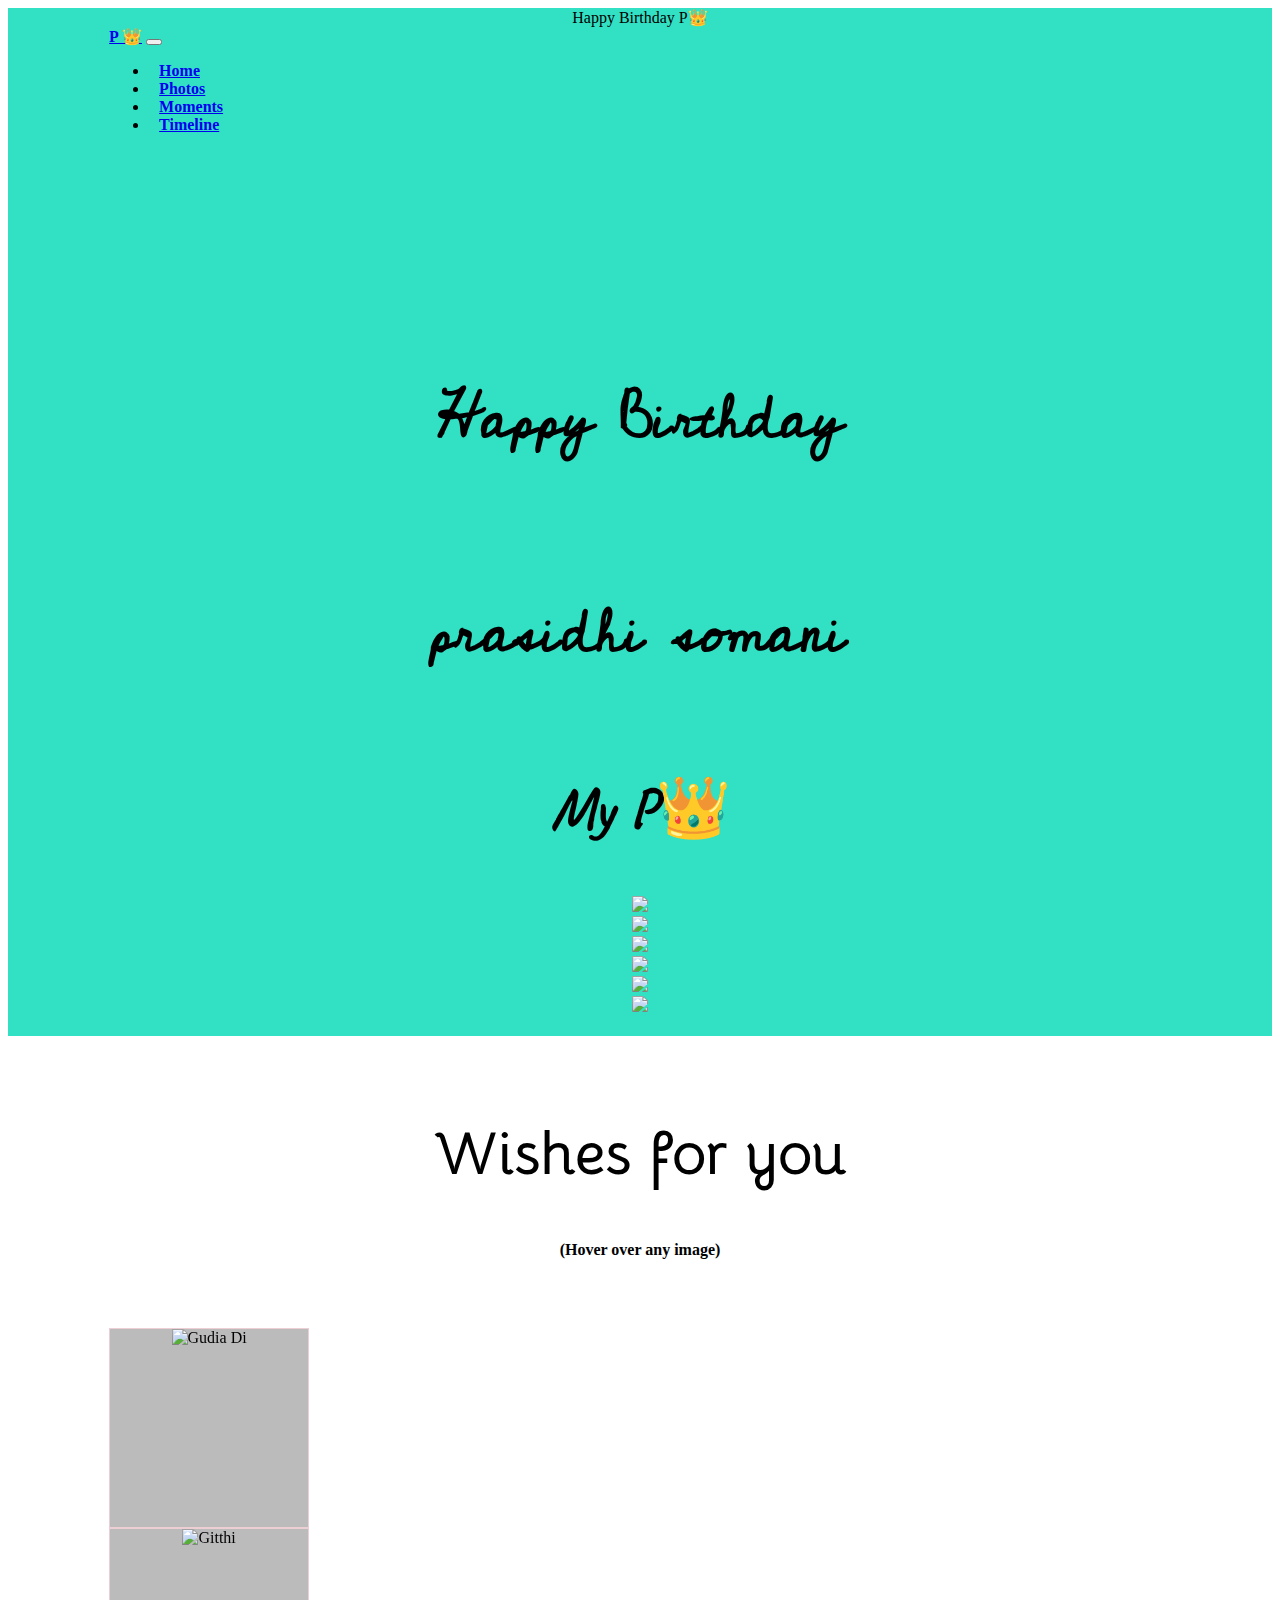
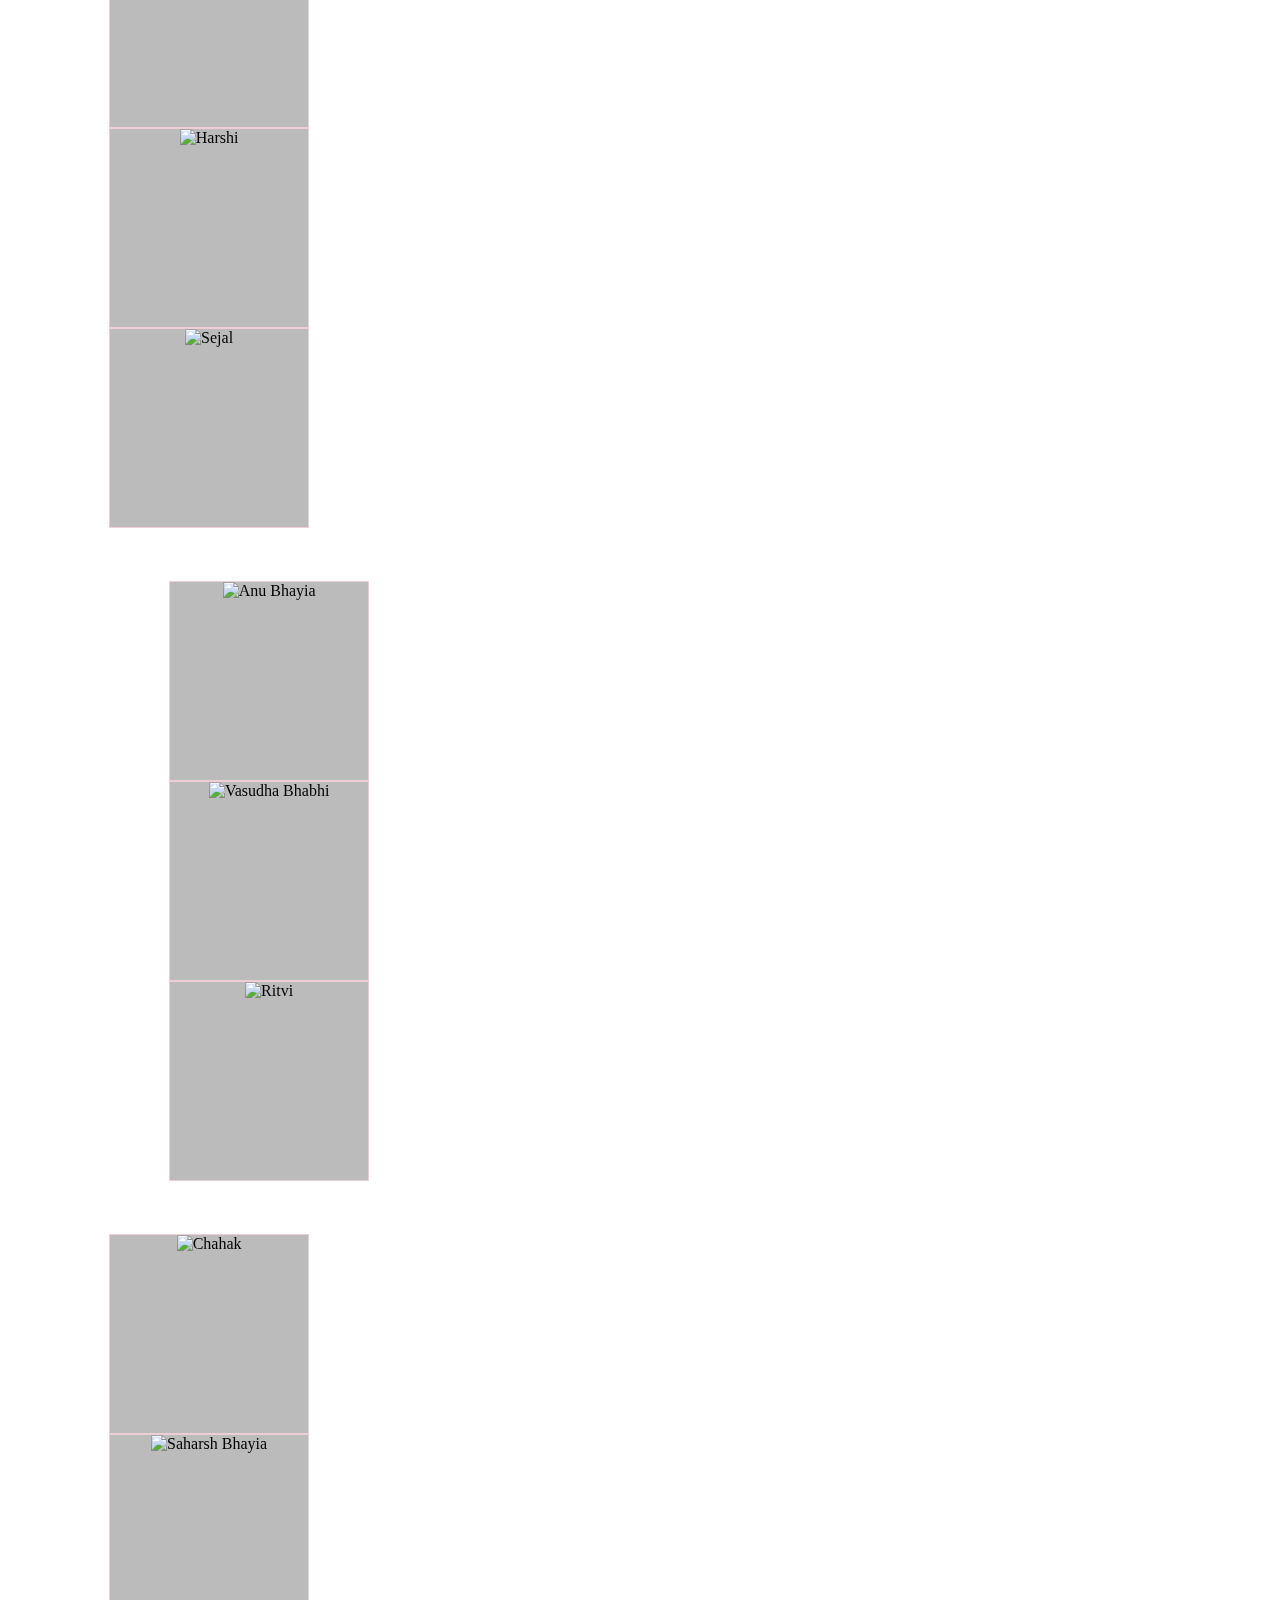
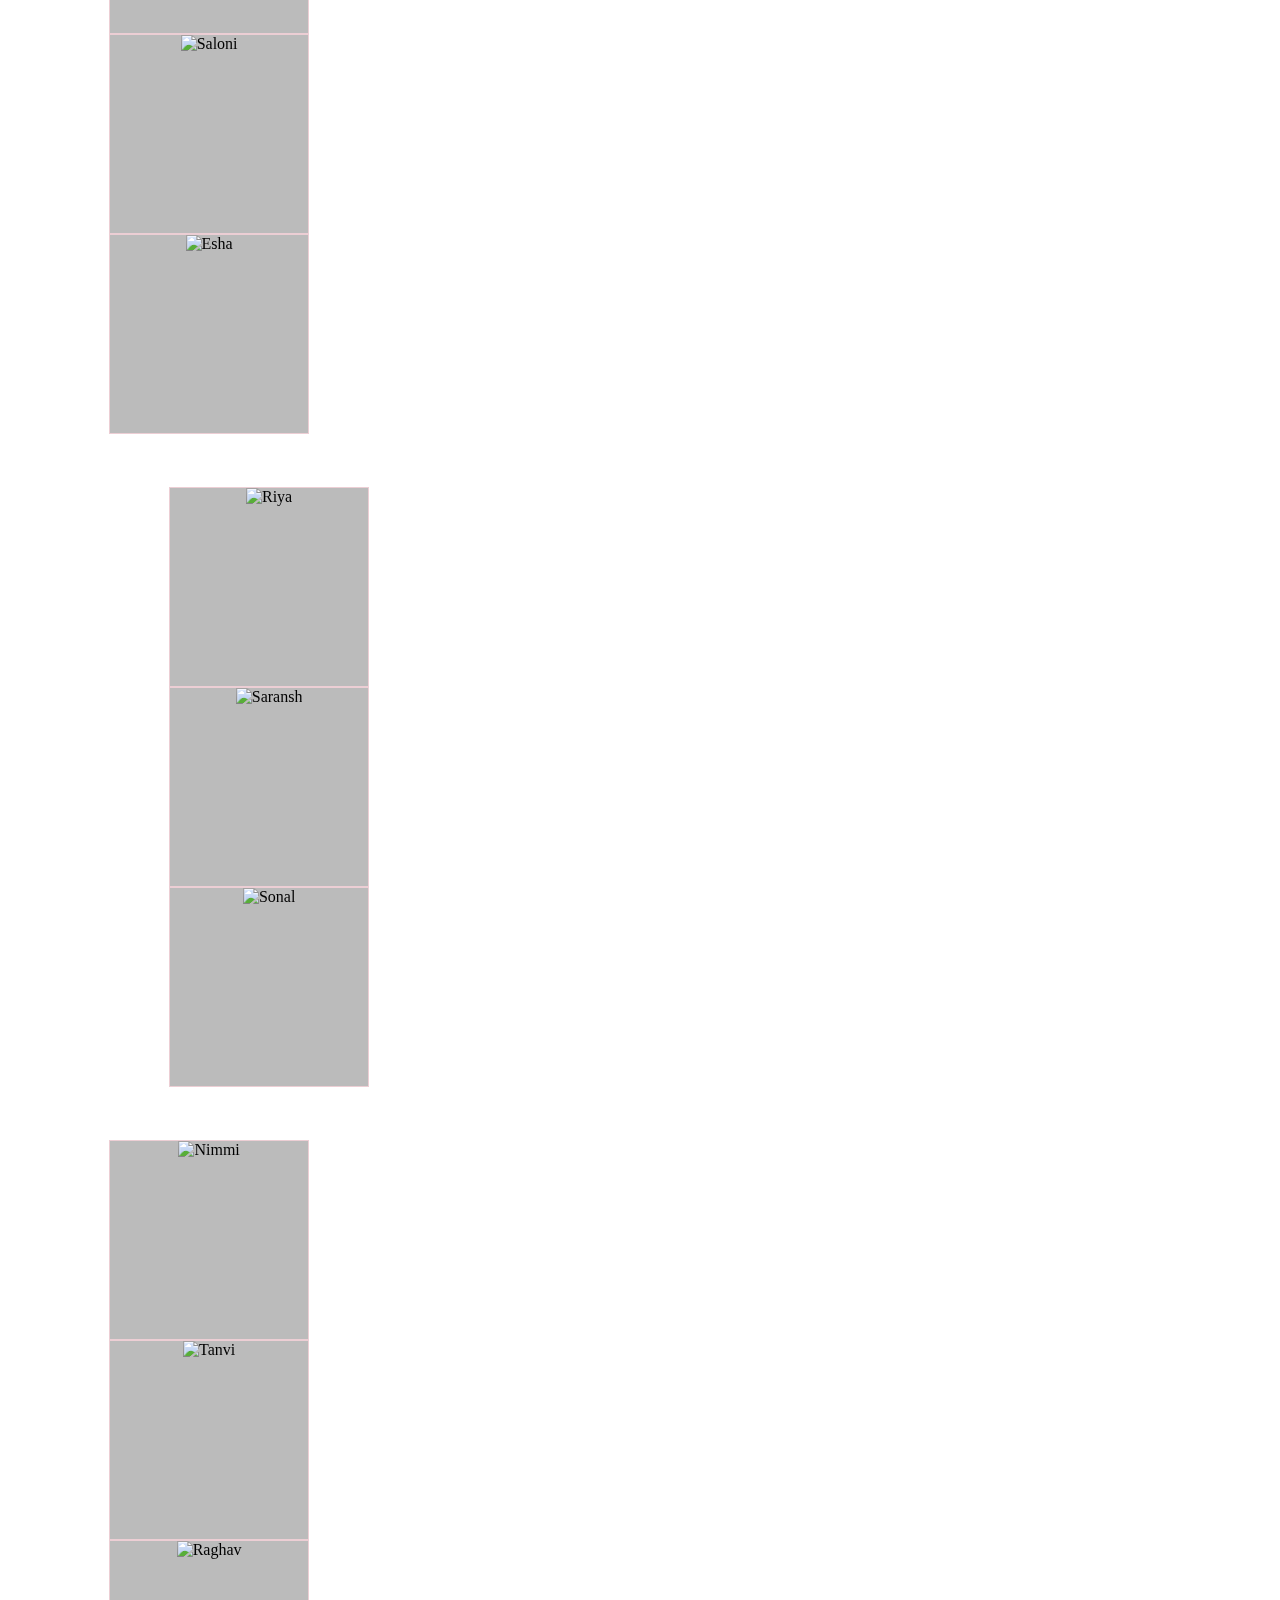
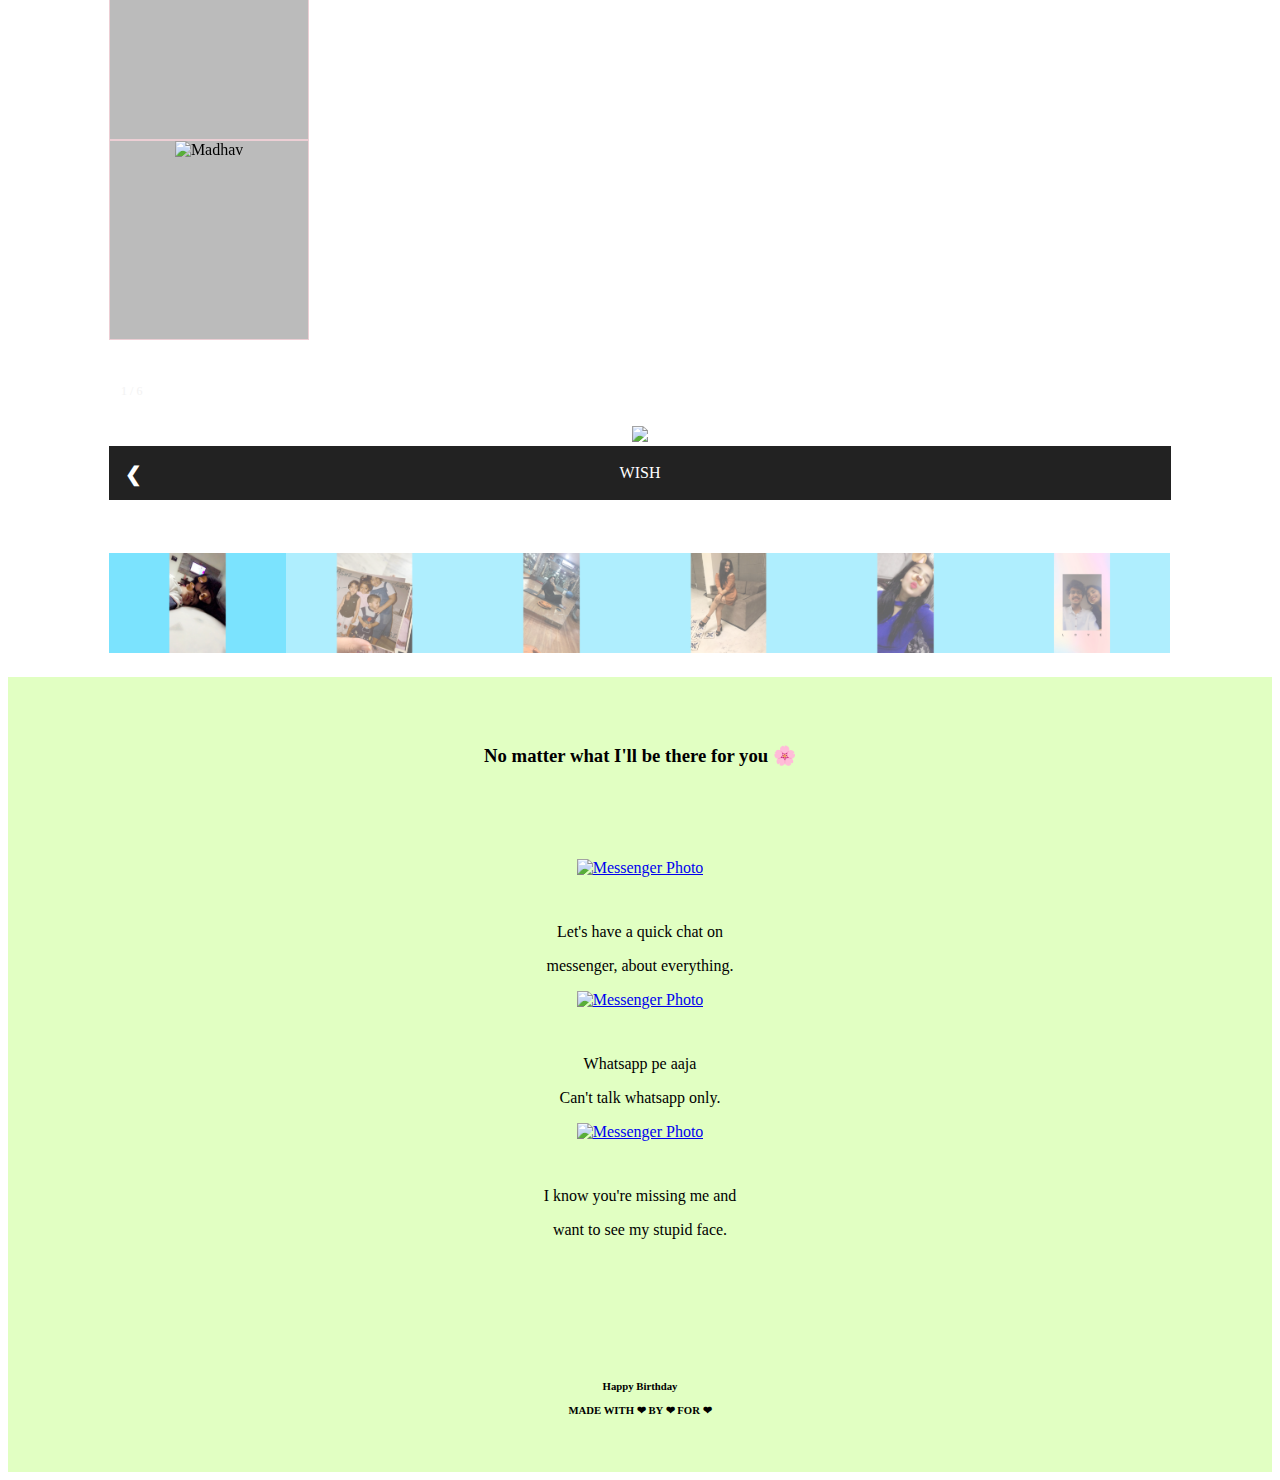
==== index.html @ 01ed13da "Version 1.0,0 (Uploaded files)" ====
<!DOCTYPE html>
<html lang="en" dir="ltr">

<head>
  <meta charset="utf-8">
  <title>Happ Birthday P👑</title>
  <!-- ICON -->
  <link rel="icon" href="icon.png">
  <!-- GOOGLE FONTS -->
  <link href="https://fonts.googleapis.com/css2?family=Caveat:wght@700&display=swap" rel="stylesheet">
  <link href="https://fonts.googleapis.com/css2?family=Cedarville+Cursive&display=swap" rel="stylesheet">
  <link href="https://fonts.googleapis.com/css2?family=Bellota:ital,wght@1,300&display=swap" rel="stylesheet">
  <!-- BOOTSTRAP -->
  <link rel="stylesheet" href="https://stackpath.bootstrapcdn.com/bootstrap/4.5.0/css/bootstrap.min.css" integrity="sha384-9aIt2nRpC12Uk9gS9baDl411NQApFmC26EwAOH8WgZl5MYYxFfc+NcPb1dKGj7Sk" crossorigin="anonymous">
  <!-- CSS -->
  <link rel="stylesheet" href="css/styles.css">
  <!-- JAVASCRIPT -->
  <script src="https://code.jquery.com/jquery-3.5.1.slim.min.js" integrity="sha384-DfXdz2htPH0lsSSs5nCTpuj/zy4C+OGpamoFVy38MVBnE+IbbVYUew+OrCXaRkfj" crossorigin="anonymous"></script>
  <script src="https://cdn.jsdelivr.net/npm/popper.js@1.16.0/dist/umd/popper.min.js" integrity="sha384-Q6E9RHvbIyZFJoft+2mJbHaEWldlvI9IOYy5n3zV9zzTtmI3UksdQRVvoxMfooAo" crossorigin="anonymous"></script>
  <script src="https://stackpath.bootstrapcdn.com/bootstrap/4.5.0/js/bootstrap.min.js" integrity="sha384-OgVRvuATP1z7JjHLkuOU7Xw704+h835Lr+6QL9UvYjZE3Ipu6Tp75j7Bh/kR0JKI" crossorigin="anonymous"></script>
</head>

<body>
  <button onclick="topFunction()" id="myBtn" title="Go to top">Top</button>
  <!-- MAIN SECTION -->
  <section id="main">

    <!-- HAPPY BIRTHDAY ALERT MESSAGE -->
    <div class="alert alert-secondary" role="alert">
      Happy Birthday P👑
    </div>

    <div class="container-fluid">
      <!-- NAV BAR -->
      <nav class="navbar navbar-expand-lg navbar-light">
        <a class="navbar-brand" href="index.html#slideshowgalleryofimages">P 👑</a>
        <button class="navbar-toggler" type="button" data-toggle="collapse" data-target="#navbarSupportedContent" aria-controls="navbarSupportedContent" aria-expanded="false" aria-label="Toggle navigation">
          <span class="navbar-toggler-icon"></span>
        </button>

        <div class="collapse navbar-collapse" id="navbarSupportedContent">
          <ul class="navbar-nav ml-auto">
            <li class="nav-item active">
              <a class="nav-link" href="index.html">Home</a>
            </li>
            <li class="nav-item">
              <a class="nav-link" href="photos.html">Photos</a>
            </li>
            <li class="nav-item">
              <a class="nav-link" href="moments.html">Moments</a>
            </li>
            <li class="nav-item">
              <a class="nav-link" href="timeline.html">Timeline</a>
            </li>
          </ul>
        </div>
      </nav>

      <!-- SECTION1 -->

      <div class="row">

        <div class="col-lg-6">
          <div class="wish">
            <h1>Happy Birthday</h1>
            <h1>prasidhi somani</h1>
            <h2>My P👑</h2>
          </div>
        </div>
        <div class="col-lg-6 imagesinmainsection">
          <div id="carouselExampleSlidesOnly" class="carousel slide" data-ride="carousel" data-interval="1800">
            <div class="carousel-inner">
              <div class="carousel-item active">
                <img src="images/index/Carousel/p1.jpg" class="carouselimage">
              </div>
              <div class="carousel-item">
                <img src="images/index/Carousel/p2.jpg" class="carouselimage">
              </div>
              <div class="carousel-item">
                <img src="images/index/Carousel/p3.jpg" class="carouselimage">
              </div>
              <div class="carousel-item">
                <img src="images/index/Carousel/p4.jpeg" class="carouselimage">
              </div>
              <div class="carousel-item">
                <img src="images/index/Carousel/p5.jpg" class="carouselimage">
              </div>
              <div class="carousel-item">
                <img src="images/index/Carousel/p6.jpg" class="carouselimage">
              </div>
            </div>
          </div>
        </div>

      </div>
  </section>


  <!-- FLIP CARD WISHES -->
  <section id="flipwishes" style="background-image: url('images/index/Extras/backgroundimage.jpeg'); background-repeat: no-repeat; background-attachment: fixed; background-size: cover;">
    <div class="container-fluid">

      <h2 class="flipwishtitle">Wishes for you</h2>
      <p class="flipwishinstruction">(Hover over any image)</p>


      <!-- FIRST ROW -->
      <div class="row">

        <div class="col-lg-3">
          <div class="flip-card">
            <div class="flip-card-inner">
              <div class="flip-card-front">
                <img src="images/index/Wishes/gudiadi.jpg" alt="Gudia Di" style="width:200px;height:200px;">
              </div>
              <div class="flip-card-back">
                <p class="gudiadi">In no time My lovely little chutka has turned into prasidhi!🙈 sb kuch change ho skta ha lekin meri badi se badi glti pr bhi tera hi daat khana kabhi nahi kuki
                  mai mummy papa ki favourite hu aur tu adopted ha😂 ! We love you so so much❤️❤️❤️❤️❤️ happy bitthday</p>
                <p>-Gudia Di</p>
              </div>
            </div>
          </div>
        </div>
        <div class="col-lg-3">
          <div class="flip-card">
            <div class="flip-card-inner">
              <div class="flip-card-front">
                <img src="images/index/Wishes/gitthi.jpg" alt="Gitthi" style="width:200px;height:200px;">
              </div>
              <div class="flip-card-back">
                <p class="gitthi">Happiest birthday somu! You already know how much you mean to me. Thankyouu for always being so possessive about me.
                  Also, my family considers you family❤️</p>
                <p>-Gitthi</p>
              </div>
            </div>
          </div>
        </div>
        <div class="col-lg-3">
          <div class="flip-card">
            <div class="flip-card-inner">
              <div class="flip-card-front">
                <img src="images/index/Wishes/harshi.png" alt="Harshi" style="width:200px;height:200px;">
              </div>
              <div class="flip-card-back">
                <p>Happy Birthday twinkle
                  Never lose hope for anything you want and deserve😘</p>
                <p>-Harshi</p>
              </div>
            </div>
          </div>
        </div>
        <div class="col-lg-3">
          <div class="flip-card">
            <div class="flip-card-inner">
              <div class="flip-card-front">
                <img src="images/index/Wishes/sejal.jpg" alt="Sejal" style="width:200px;height:200px;">
              </div>
              <div class="flip-card-back">
                <p class="sejal">Happy Birthdayyy Twinkle!
                  You already know how much I love you (ofcourse I love your family more. Bro trust me they are much cooler than you)!
                  Please stop annoying us.
                  But yeah, you deserve all the happiness and love in the world. Yet another year of being perfect boyfriends for and to each other. ❤️❤️</p>
                <p>-Sejal</p>
              </div>
            </div>
          </div>
        </div>

      </div>

      <!-- SECOND ROW -->
      <div class="row">

        <div class="col-lg-4">
          <div class="flip-card even-row">
            <div class="flip-card-inner">
              <div class="flip-card-front">
                <img src="images/index/Wishes/anubhayia.jpg" alt="Anu Bhayia" style="width:200px;height:200px;">
              </div>
              <div class="flip-card-back">
                <p>Hi twinkle wishing you a very very happy birthday. Getting older day by day and maybe getting wiser maybe.
                  Happy Birthday, have a great day.</p>
                <p>-Anu Bhayia</p>
              </div>
            </div>
          </div>
        </div>
        <div class="col-lg-4">
          <div class="flip-card even-row">
            <div class="flip-card-inner">
              <div class="flip-card-front">
                <img src="images/index/Wishes/vasubhabhi.jpg" alt="Vasudha Bhabhi" style="width:200px;height:200px;">
              </div>
              <div class="flip-card-back">
                <p class="vasudhabhabhi">Many many happy returns of the day Twinkle Di. From gossiping sessions to bullying each other to playing games together we have a lot of moments to be cherrish for lifetime. Happy Birthday, enjoy your day,
                  enjoy, have fun.</p>
                <p>-Vasudha Bhabhi</p>
              </div>
            </div>
          </div>
        </div>
        <div class="col-lg-4">
          <div class="flip-card even-row">
            <div class="flip-card-inner">
              <div class="flip-card-front">
                <img src="images/index/Wishes/ritvi.jpg" alt="Ritvi" style="width:200px;height:200px;">
              </div>
              <div class="flip-card-back">
                <p class="ritvi">Happy Birthday Twinke Di. I love all our sessions all our talks. I have a lot of fun with you, though you annoy me so much and you make me say awkward things that I don't really like saying to anyone. But anyway Happy
                  Birthday you the best, And STOP ANNOYING ME.</p>
                <p>-Pithu</p>
              </div>
            </div>
          </div>
        </div>
      </div>
      <!-- Third ROW -->
      <div class="row">

        <div class="col-lg-3">
          <div class="flip-card">
            <div class="flip-card-inner">
              <div class="flip-card-front">
                <img src="images/index/Wishes/chahak.jpeg" alt="Chahak" style="width:200px;height:200px;">
              </div>
              <div class="flip-card-back">
                <p>Happy birthday baby ❤️
                  May you get loads of happiness and orgasms this year.
                  Love you always
                  Xo</p>
                <p>-Chahak</p>
              </div>
            </div>
          </div>
        </div>
        <div class="col-lg-3">
          <div class="flip-card">
            <div class="flip-card-inner">
              <div class="flip-card-front">
                <img src="images/index/Wishes/saharshbhayia.png" alt="Saharsh Bhayia" style="width:200px;height:200px;">
              </div>
              <div class="flip-card-back">
                <p>Happy Birthday Twinkle. Have a Blast.🎂💐🍫🍧. Awaiting to get killed by you when we next play killer Detective👻🤣😀</p>
                <p>-Saharsh Bhayia</p>
              </div>
            </div>
          </div>
        </div>
        <div class="col-lg-3">
          <div class="flip-card">
            <div class="flip-card-inner">
              <div class="flip-card-front">
                <img src="images/index/Wishes/saloni.jpeg" alt="Saloni" style="width:200px;height:200px;">
              </div>
              <div class="flip-card-back">
                <p class="saloni">Happy birthday to a sweet soul💟, You deserve every good thing that comes your way. Have a blast.
                  Happy birthday baby🥂🤩
                  Keep it up and never change the way you are.
                  Thankyou for being the good friend you've been for the past 5 years i guess that i've known you. I hope this year brings you only the best of the best.🥰
                  Love you lots.</p>
                <p>-Saloni</p>
              </div>
            </div>
          </div>
        </div>
        <div class="col-lg-3">
          <div class="flip-card">
            <div class="flip-card-inner">
              <div class="flip-card-front">
                <img src="images/index/Wishes/esha.jpg" alt="Esha" style="width:200px;height:200px;">
              </div>
              <div class="flip-card-back">
                <p class="esha">From all of past three years
                  Highs & Lows
                  Rights & Wrongs
                  Do s & Don't s

                  To another year of
                  Fun & Fights
                  Stupid laughs & Useless tears
                  Partying Everyday & Eating non-stop

                  A Very Happy Quarantine Birthday PS. ❤️ Have a blast. 🍾
                  I'll be there when you need me, if you need me.
                  Cheers to being 21 and acting like 12.
                  I love you.</p>
                <p>-Esha</p>
              </div>
            </div>
          </div>
        </div>

      </div>

      <!-- FOURTH ROW -->
      <div class="row">

        <div class="col-lg-4">
          <div class="flip-card even-row">
            <div class="flip-card-inner">
              <div class="flip-card-front">
                <img src="images/index/Wishes/riya.jpg" alt="Riya" style="width:200px;height:200px;">
              </div>
              <div class="flip-card-back">
                <p class="riya">Happy birthday Prasidhi💕
                  You've always been a boss babe😘
                  Thanks for always being the disturbing element in our group studies💕😂
                  Also, wish to see you soon in bridal dress😂😍
                  Love youu😘</p>
                <p>-Chia</p>
              </div>
            </div>
          </div>
        </div>
        <div class="col-lg-4">
          <div class="flip-card even-row">
            <div class="flip-card-inner">
              <div class="flip-card-front">
                <img src="images/index/Wishes/saransh.jpg" alt="Saransh" style="width:200px;height:200px;">
              </div>
              <div class="flip-card-back">
                <p class="saransh">Hey P 👑, uddd mat zada birthday hi hai. Happppy Birthday babyyy 💕.
                  I know I'm the worst person who is around you, I know I'm the worst person you have ever met in your life.
                  If you can, please forgive me. I miss you 😭</p>
                <p>-Saaaaru 🤍</p>
              </div>
            </div>
          </div>
        </div>
        <div class="col-lg-4">
          <div class="flip-card even-row">
            <div class="flip-card-inner">
              <div class="flip-card-front">
                <img src="images/index/Wishes/sonal.jpg" alt="Sonal" style="width:200px;height:200px;">
              </div>
              <div class="flip-card-back">
                <p>Happiest birthday Prasidhi 🎂❤️
                  Smile more, worry less you weird rude creature👊🏻😂
                  Hope your life lights up with lighter😂🤟 Miss you💕</p>
                <p>-Sonal</p>
              </div>
            </div>
          </div>
        </div>
      </div>
      <!-- FIFTH ROW -->
      <div class="row" id="fifthrow">

        <div class="col-lg-3">
          <div class="flip-card">
            <div class="flip-card-inner">
              <div class="flip-card-front">
                <img src="images/index/Wishes/nimmi.jpg" alt="Nimmi" style="width:200px;height:200px;">
              </div>
              <div class="flip-card-back">
                <p class="nimmi">Happpiee Birthday Prasidhi ❤️
                  Wishing you a lots of success 💕
                  And u r the one whom I can't forget after clg as u were the most disturbing person in our group 😂😂😍
                  Love you , Miss you ❤️🥰</p>
                <p>-Nimmi</p>
              </div>
            </div>
          </div>
        </div>
        <div class="col-lg-3">
          <div class="flip-card">
            <div class="flip-card-inner">
              <div class="flip-card-front">
                <img src="images/index/Wishes/tanvi.jpg" alt="Tanvi" style="width:200px;height:200px;">
              </div>
              <div class="flip-card-back">
                <p class="tanvi">Happy birthday Prasidhi🥰
                  Wish you abundant happiness and everlasting joy. Hope this day brings you all that your heart desires💫
                  May today and all of your days be amazing _
                  Happy birthday
                  Love you 🧡</p>
                <p>-Tanvi</p>
              </div>
            </div>
          </div>
        </div>
        <div class="col-lg-3">
          <div class="flip-card">
            <div class="flip-card-inner">
              <div class="flip-card-front">
                <img src="images/index/Wishes/raghav.jpg" alt="Raghav" style="width:200px;height:200px;">
              </div>
              <div class="flip-card-back">
                <p>Happy Birthday Tinga Di</p>
                <p>-Raghav</p>
              </div>
            </div>
          </div>
        </div>
        <div class="col-lg-3">
          <div class="flip-card">
            <div class="flip-card-inner">
              <div class="flip-card-front">
                <img src="images/index/Wishes/madhav.jpg" alt="Madhav" style="width:200px;height:200px;">
              </div>
              <div class="flip-card-back">
                <p class="madhav">helloji
                  how are? khana khaaake jaana.Aur mask lagaakar aana.
                  बस आपकी जल्द ही शादी हो जाये यह ही हमारा आपको आशीर्वाद और गिफ्ट है
                  <a href="madhav.html" class="madhavreadmorelink">...Read more</a></p>
                <p>-Madhav</p>
              </div>
            </div>
          </div>
        </div>

      </div>
      <br><br>
  </section>
  <section id="slideshowgalleryofimages">
    <!-- Container for the image gallery -->
    <div class="container-fluid slideshowgallery">

      <!-- Full-width images with number text -->
      <div class="mySlides">
        <div class="numbertext">1 / 6</div>
        <img src="images/index/Prasidhi/a1.jpg" style="width:55%">
      </div>

      <div class="mySlides">
        <div class="numbertext">2 / 6</div>
        <img src="images/Index/Prasidhi/a2.jpg" style="width:55%">
      </div>

      <div class="mySlides">
        <div class="numbertext">3 / 6</div>
        <img src="images/Index/Prasidhi/a3.jpg" style="width:55%">
      </div>

      <div class="mySlides">
        <div class="numbertext">4 / 6</div>
        <img src="images/Index/Prasidhi/a4.jpg" style="width:55%">
      </div>

      <div class="mySlides">
        <div class="numbertext">5 / 6</div>
        <img src="images/Index/Prasidhi/a5.jpg" style="width:55%">
      </div>

      <div class="mySlides">
        <div class="numbertext">6 / 6</div>
        <img src="images/Index/Prasidhi/a6.jpg" style="width:55%">
      </div>

      <!-- Next and previous buttons -->
      <a class="prev" onclick="plusSlides(-1)">&#10094;</a>
      <a class="next" onclick="plusSlides(1)">&#10095;</a>

      <!-- Image text -->
      <div class="caption-container">
        <p id="caption"></p>
      </div>

      <!-- Thumbnail images -->
      <div class="row all-images">
        <div class="column">
          <img class="demo cursor" src="images/Index/Prasidhi/a1.jpg" style="width:100%" onclick="currentSlide(1)" alt="WISH">
        </div>
        <div class="column">
          <img class="demo cursor" src="images/Index/Prasidhi/a2.jpg" style="width:100%" onclick="currentSlide(2)" alt="YOU">
        </div>
        <div class="column">
          <img class="demo cursor" src="images/Index/Prasidhi/a3.jpg" style="width:100%" onclick="currentSlide(3)" alt="A">
        </div>
        <div class="column">
          <img class="demo cursor" src="images/Index/Prasidhi/a4.jpg" style="width:100%" onclick="currentSlide(4)" alt="VERY">
        </div>
        <div class="column">
          <img class="demo cursor" src="images/Index/Prasidhi/a5.jpg" style="width:100%" onclick="currentSlide(5)" alt="HAPPY">
        </div>
        <div class="column">
          <img class="demo cursor" src="images/Index/Prasidhi/a6.jpg" style="width:100%" onclick="currentSlide(6)" alt="BIRTHDAY 🎂">
        </div>
      </div>
    </div>
  </section>
  <section id="thereforyou">
    <div class="container-fluid">
      <h3>No matter what I'll be there for you 🌸</h3>
      <div class="row">
        <div class="col-lg-4">
          <a href="https://www.facebook.com/messages/t/saransh.kanungo" target="_blank"><img class="contact-icons" src="images/index/cta/messenger.png" alt="Messenger Photo"></a>
          <p>Let's have a quick chat on</p>
          <p>messenger, about everything.</p>
        </div>
        <div class="col-lg-4">
          <a href="https://wa.me/918766641055" target="_blank"><img class="contact-icons" src="images/index/cta/whatsapp.png" alt="Messenger Photo"></a>
          <p>Whatsapp pe aaja</p>
          <p>Can't talk whatsapp only.</p>
        </div>
        <div class="col-lg-4">
          <a href="https://www.facebook.com/videocall/incall/?peer_id=100000145581131" target="_blank"><img class="contact-icons" src="images/index/cta/video-call.png" alt="Messenger Photo"></a>
          <p>I know you're missing me and</p>
          <p>want to see my stupid face.</p>
        </div>
      </div>
    </div>
    <h6>Happy Birthday <br><br> MADE WITH ❤ BY ❤ FOR ❤ </h6>
  </section>
  <script src="javascript/app.js" charset="utf-8"></script>
</body>

</html>
---- css/styles.css ----
.alert {
  text-align: center;
}

.container-fluid {
    padding: 0 8%;
  }

.navbar {
  padding-bottom: 50px;
}

.navbar-brand {
  font-weight: bolder;
}

.nav-item {
  padding: 0 10px;
  font-weight: bold;
}

.carouselimage {
  width: 40%;
  border-radius: 8%;
}

.imagesinmainsection {
  text-align: center;;
}

h1 {
  font-family: 'Cedarville Cursive', cursive;
  text-align: center;
  font-size: 60px;
  padding-top: 60px;
  font-weight: bold;
}

h2 {
  font-family: 'Caveat', cursive;
  text-align: center;
  font-size: 60px;
  padding-top: 30px;
}

#main {
  background-color: #32e0c4;
  padding-bottom: 20px;
}

.wish {
  padding-top: 9px;
}

/* TOP BUTTON  */
#myBtn {
  font-weight: bold;
  display: none; /* Hidden by default */
  position: fixed; /* Fixed/sticky position */
  bottom: 20px; /* Place the button at the bottom of the page */
  right: 30px; /* Place the button 30px from the right */
  z-index: 99; /* Make sure it does not overlap */
  border: none; /* Remove borders */
  outline: none; /* Remove outline */
  background-color: transparent; /* Set a background color */
  color: black; /* Text color */
  cursor: pointer; /* Add a mouse pointer on hover */
  padding: 15px; /* Some padding */
  border-radius: 10px; /* Rounded corners */
  font-size: 18px; /* Increase font size */
}

#myBtn:hover {
  background-color: #555; /* Add a dark-grey background on hover */
}


/* FLIP CARD WISHES */

.row {
  padding-top: 5%;
}

.col-lg-4 {
  margin: auto;
}

.col-lg-6 {
  margin: auto;
}
/* The flip card container - set the width and height to whatever you want. We have added the border property to demonstrate that the flip itself goes out of the box on hover (remove perspective if you don't want the 3D effect */
.flip-card {
  background-color: transparent;
  width: 200px;
  height: 200px;
  border: 1px solid #ecced4;
  perspective: 1000px; /* Remove this if you don't want the 3D effect */
}

/* This container is needed to position the front and back side */
.flip-card-inner {
  position: relative;
  width: 100%;
  height: 100%;
  text-align: center;
  transition: transform 0.8s;
  transform-style: preserve-3d;
}

/* Do an horizontal flip when you move the mouse over the flip box container */
.flip-card:hover .flip-card-inner {
  transform: rotateY(180deg);
}

/* Position the front and back side */
.flip-card-front, .flip-card-back {
  position: absolute;
  width: 100%;
  height: 100%;
  -webkit-backface-visibility: hidden; /* Safari */
  backface-visibility: hidden;
}

/* Style the front side (fallback if image is missing) */
.flip-card-front {
  background-color: #bbb;
  color: black;
}

/* Style the back side */
.flip-card-back {
  background-color: dodgerblue;
  color: white;
  transform: rotateY(180deg);
}

.vasudhabhabhi {
  font-size: 13.5px;
}

.ritvi {
  font-size: 12.5px;
}

.even-row {
  position: relative;
  left: 60px;
}

.flipwishtitle {
  font-weight: bold;
  font-family: 'Bellota', cursive;
}

.flipwishinstruction {
  font-weight: bold;
  text-align: center;
}

.saransh {
  font-size: 13.5px;
}
.gitthi {
  font-size: 15.5px;
}

.gudiadi {
  font-size: 12.5px;
}

.esha {
  font-size: 11.5px;
}

.riya {
  font-size: 14px;
}

.sejal {
  font-size: 11.5px;
}

.nimmi {
  font-size: 14.5px;
}

.tanvi {
  font-size: 14px;
}

.saloni {
  font-size: 11.4px;
}

.madhav {
  font: 12px;
}

.madhavreadmorelink {
  color: #000;
}


.row123 {
  display: flex;
  flex-wrap: wrap;
  padding: 0 4px;
}

/* Create two equal columns that sits next to each other */
.column123 {
  flex: 50%;
  padding: 0 4px;
}

.column123 img {
  margin-top: 8px;
  vertical-align: middle;
}

/* SLIDESHOW GALLERY */
* {
  box-sizing: border-box;
}

/* Position the image container (needed to position the left and right arrows) */
#slideshowgalleryofimages {
  background-color: ##7be3fe;
}

.slideshowgallery {
  position: relative;
}

/* Hide the images by default */
.mySlides {
  display: none;
  text-align: center;
  padding-top: 50px;
  /* padding-bottom: 30px; */
}

/* Add a pointer when hovering over the thumbnail images */
.cursor {
  cursor: pointer;
}

/* Next & previous buttons */
.prev,
.next {
  cursor: pointer;
  position: absolute;
  top: 40%;
  width: auto;
  padding: 16px;
  margin-top: -50px;
  color: white;
  font-weight: bold;
  font-size: 20px;
  border-radius: 0 3px 3px 0;
  user-select: none;
  -webkit-user-select: none;
}

/* Position the "next button" to the right */
.next {
  right: 0;
  border-radius: 3px 0 0 3px;
}

/* On hover, add a black background color with a little bit see-through */
.prev:hover,
.next:hover {
  background-color: rgba(0, 0, 0, 0.8);
}

/* Number text (1/3 etc) */
.numbertext {
  color: #f2f2f2;
  font-size: 12px;
  padding: 8px 12px;
  position: absolute;
  top: 0;
}

/* Container for image text */
.caption-container {
  text-align: center;
  background-color: #222;
  padding: 2px 16px;
  color: white;
}

.row:after {
  content: "";
  display: table;
  clear: both;
}

/* Six columns side by side */
.column {
  float: left;
  width: 16.66%;
}

/* Add a transparency effect for thumnbail images */
.demo {
  opacity: 0.6;
}

.active,
.demo:hover {
  opacity: 1;
}

.all-images {
  padding-bottom: 20px;
}

/* THERE FOR YOU SECTION */

#thereforyou {
  padding-top: 50px;
  text-align: center;
  background-color: #e1ffc2;
  padding-bottom: 130px;
}

h3 {
  padding-bottom: 20px;
}

.contact-icons {
  width: 25%;
  padding-bottom: 30px;
}

h6 {
  text-align: center;
  position: relative;
  top: 100px;
}
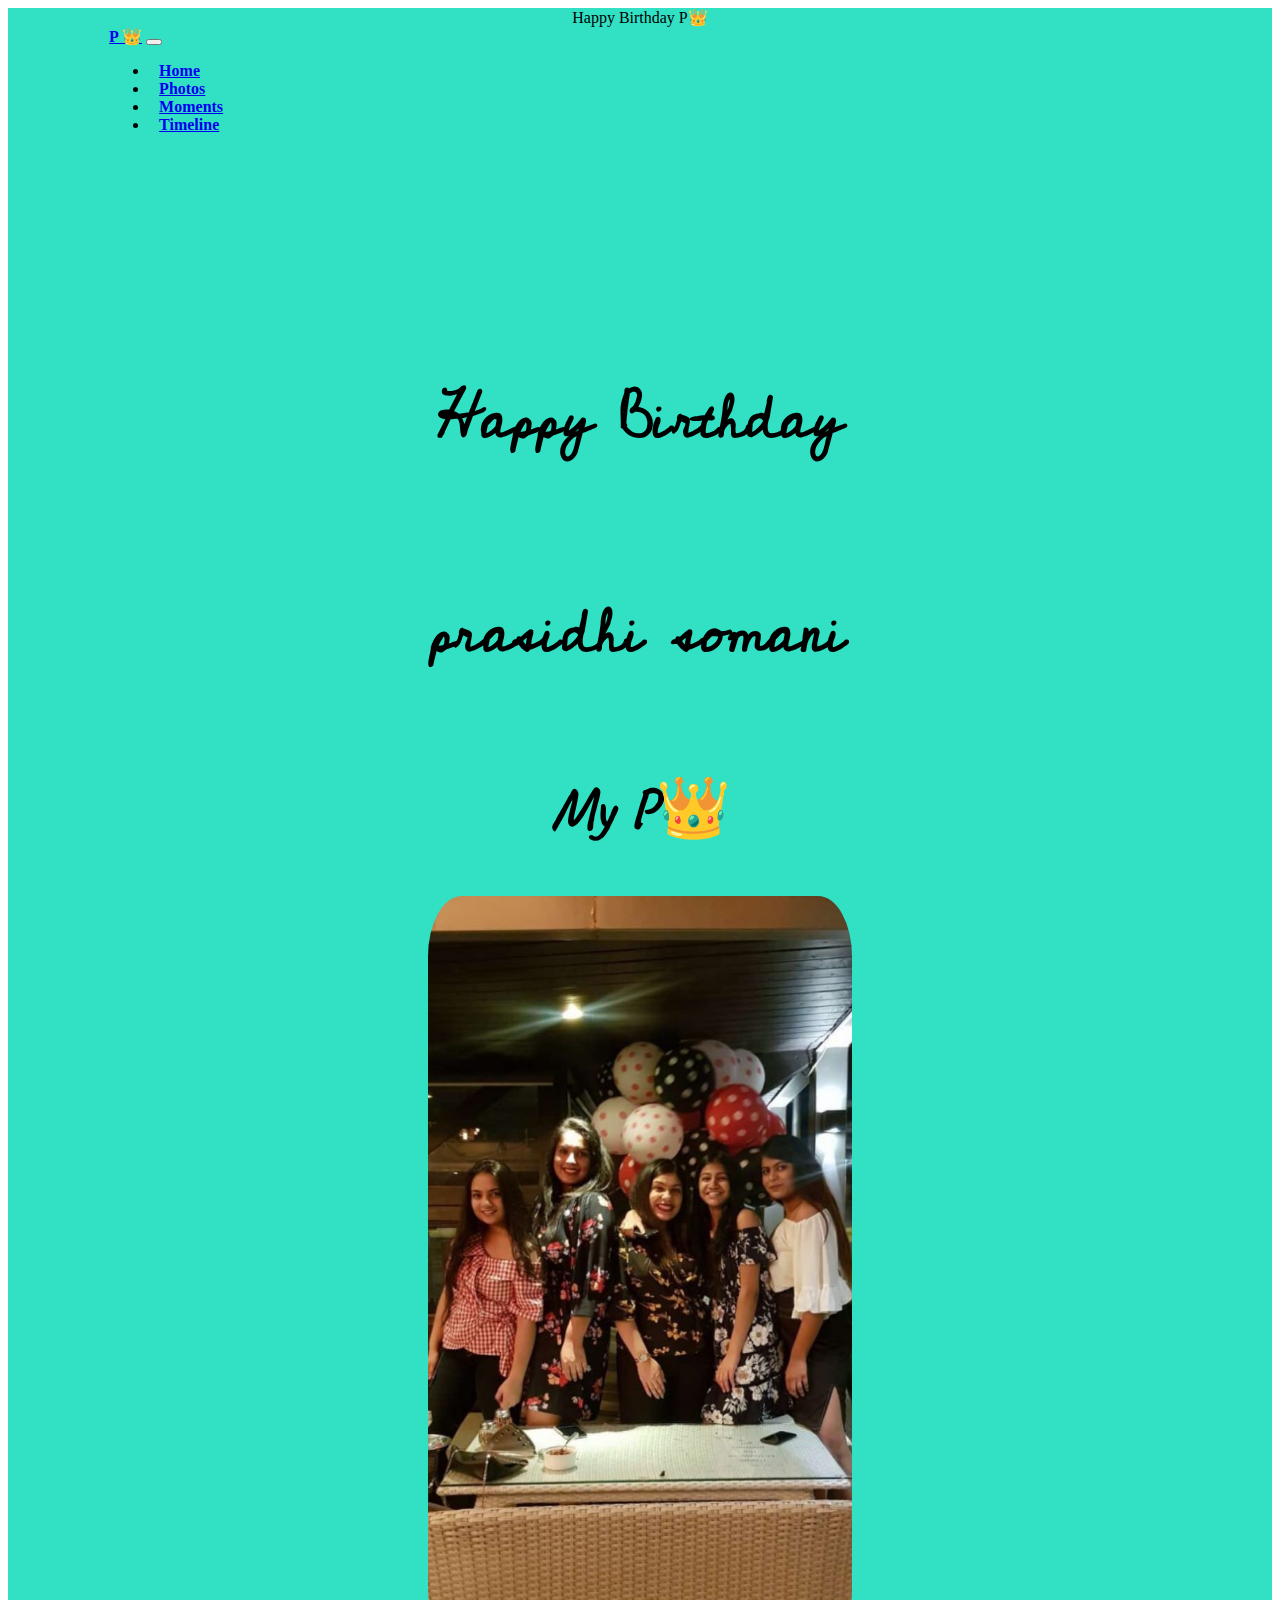
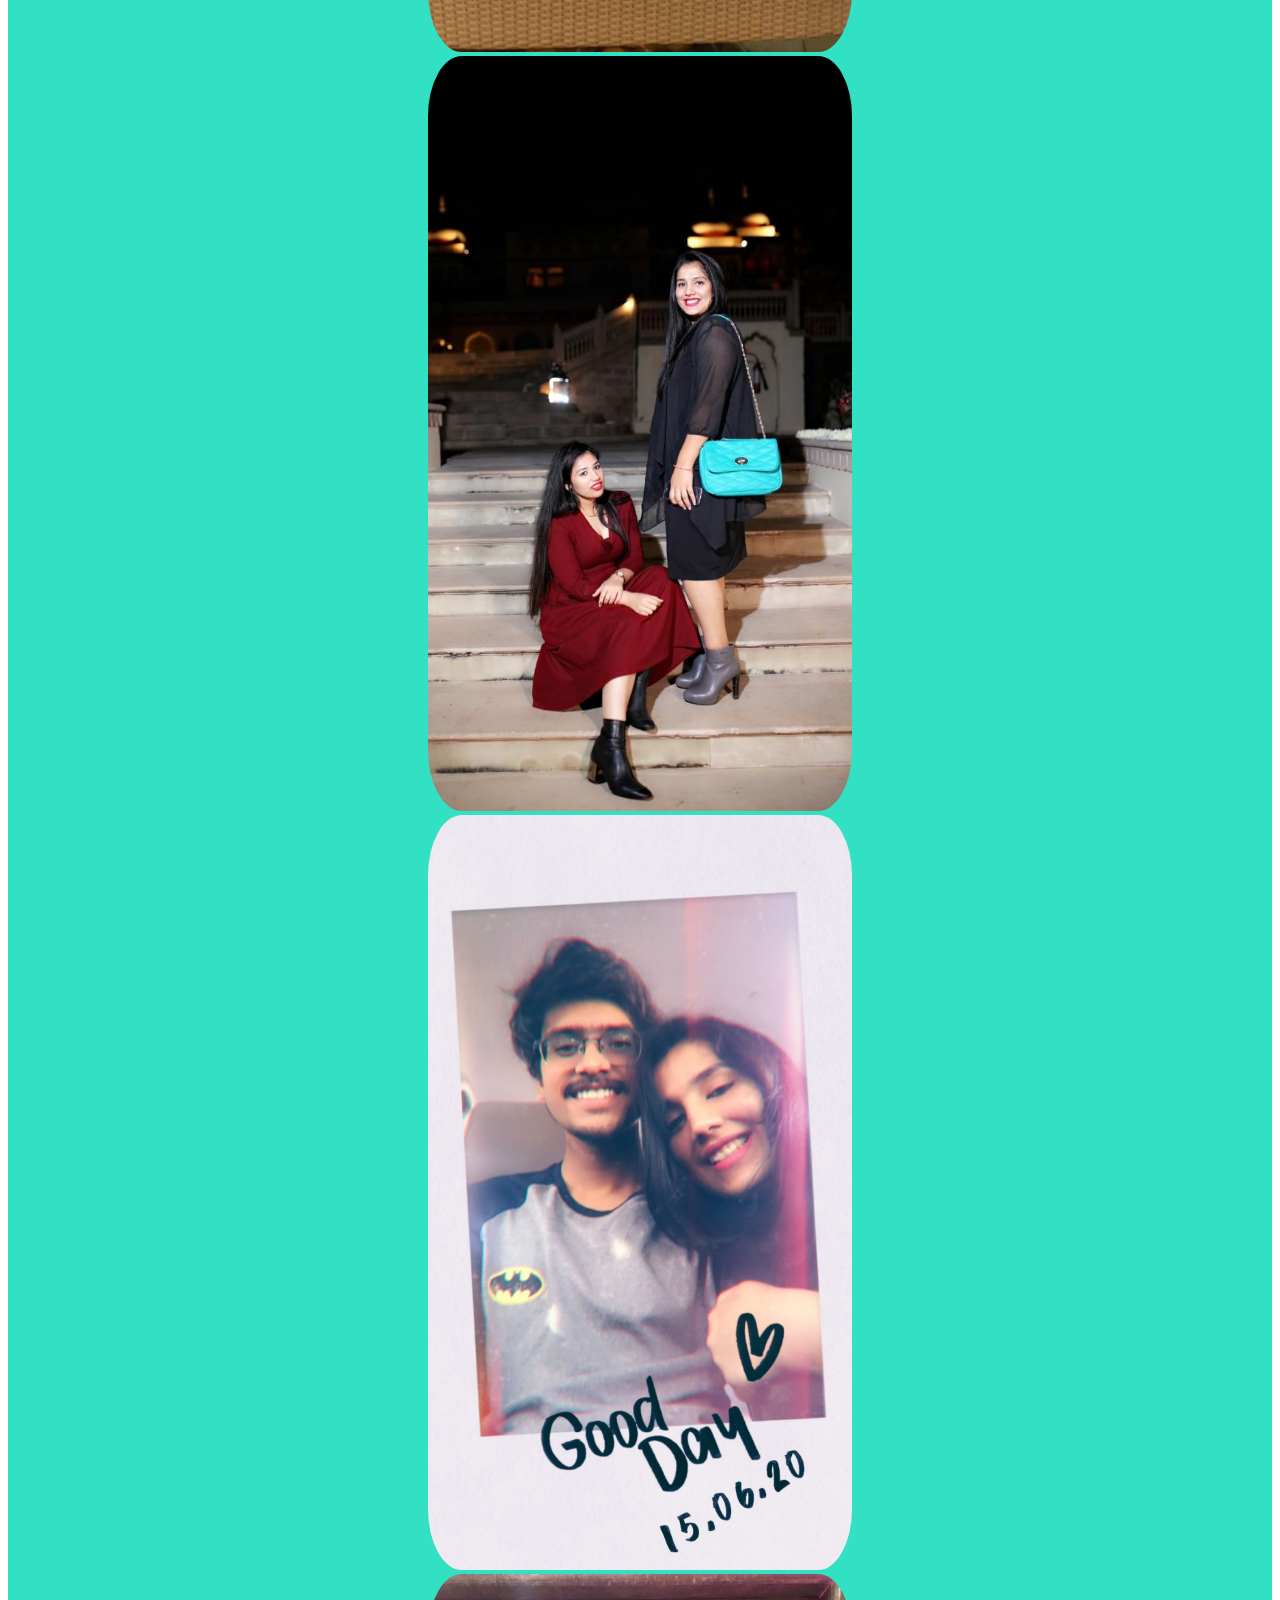
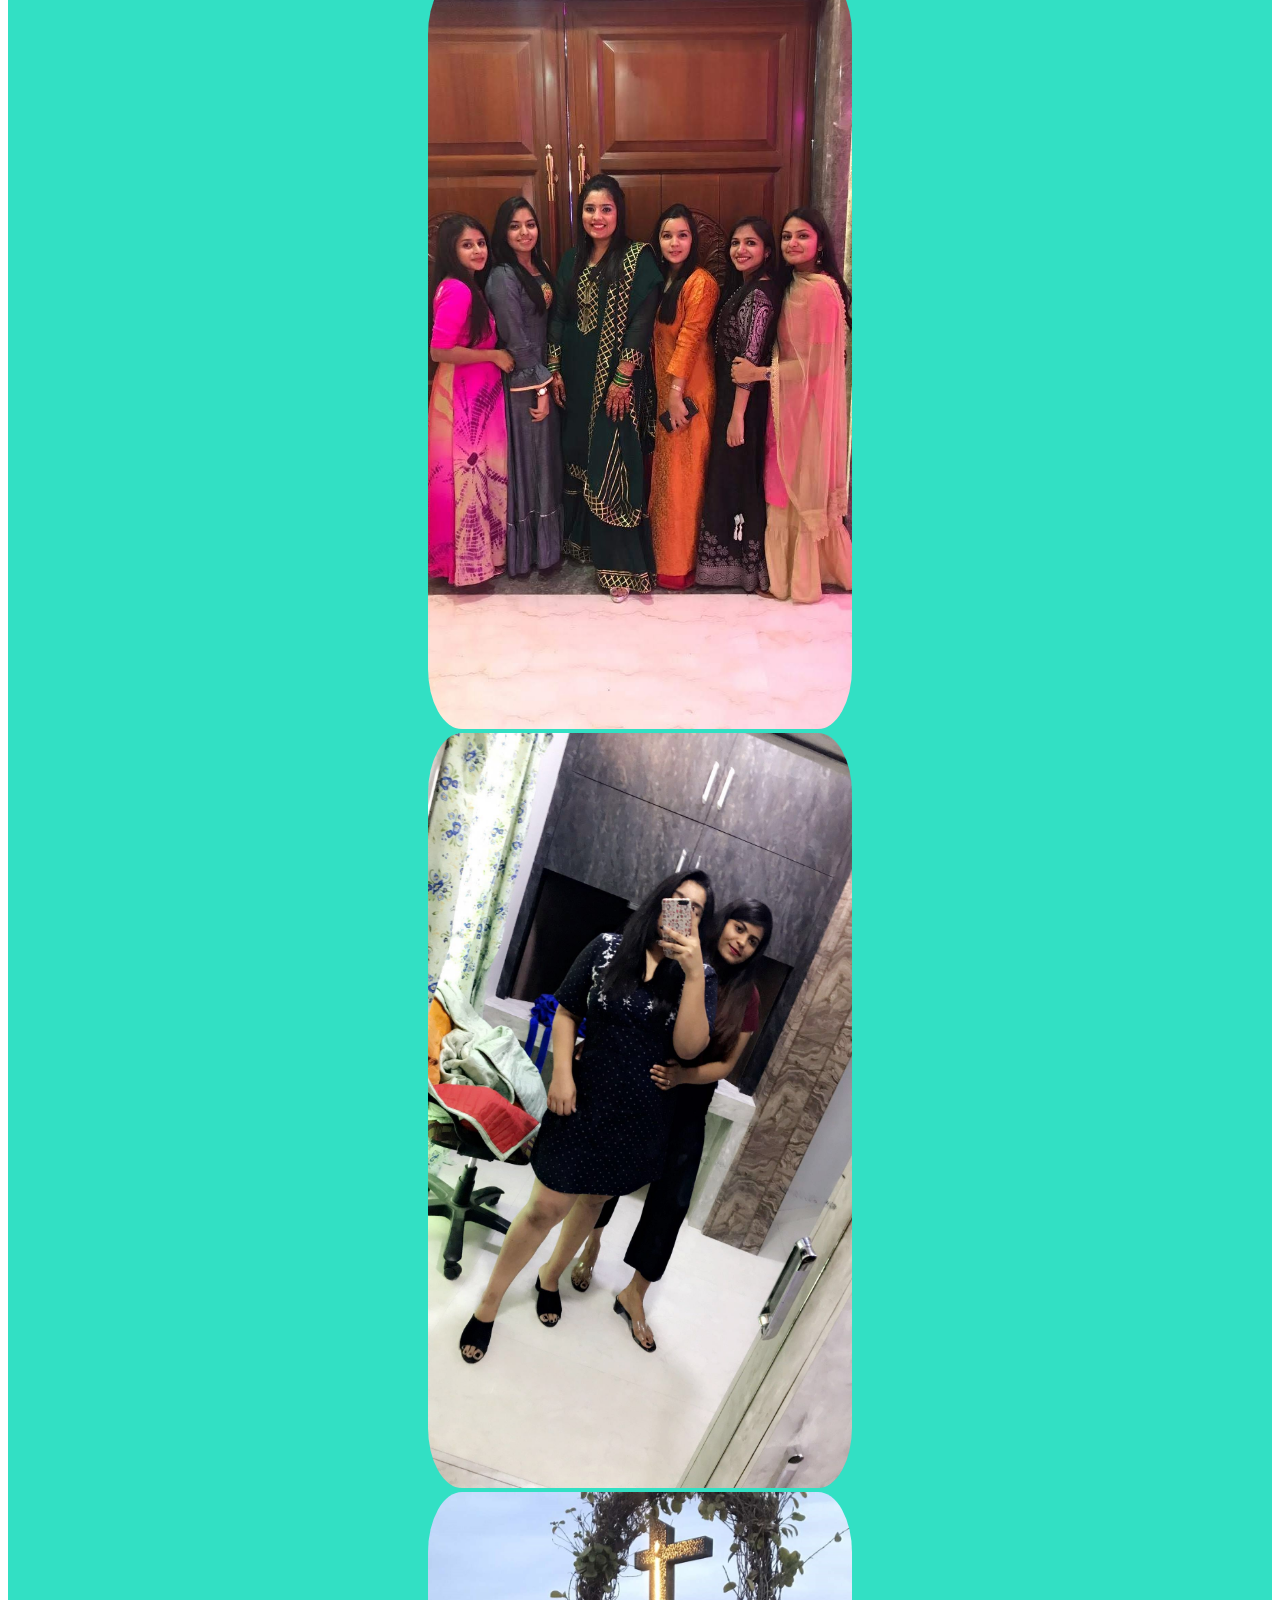
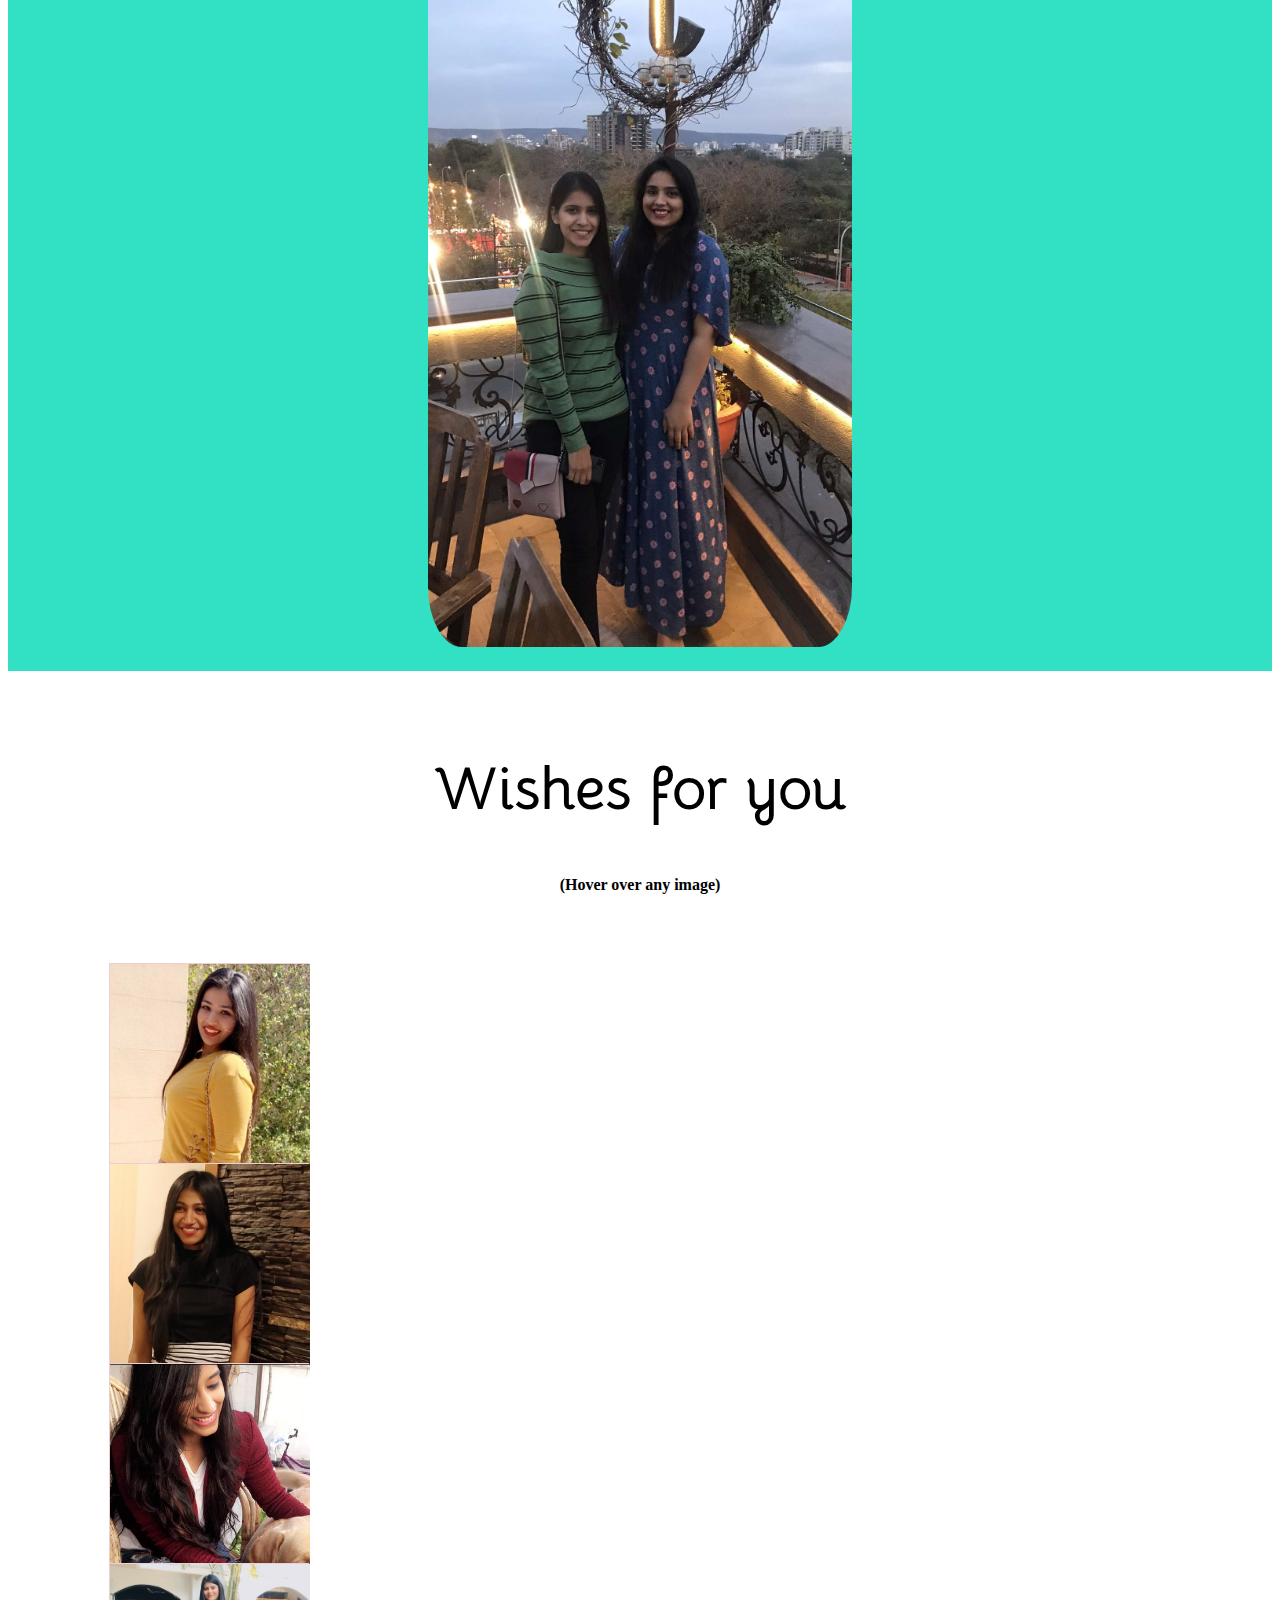
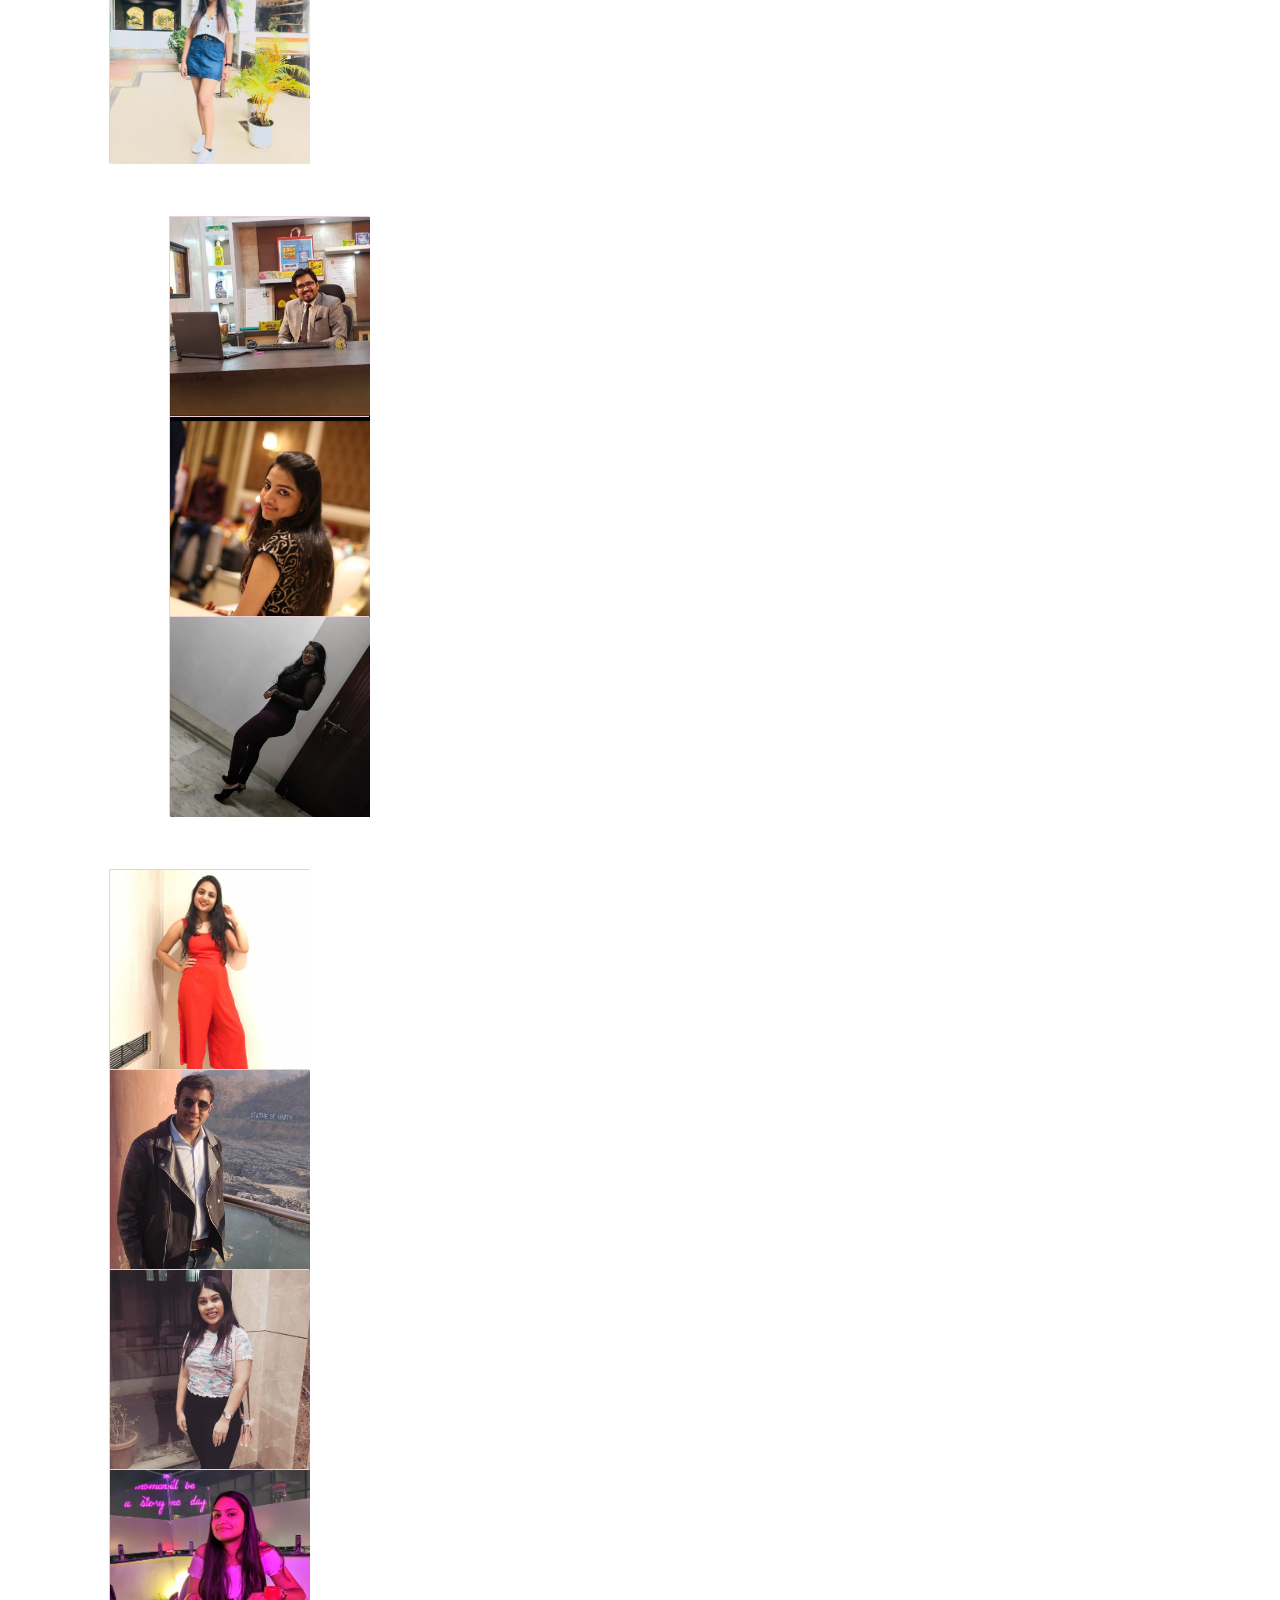
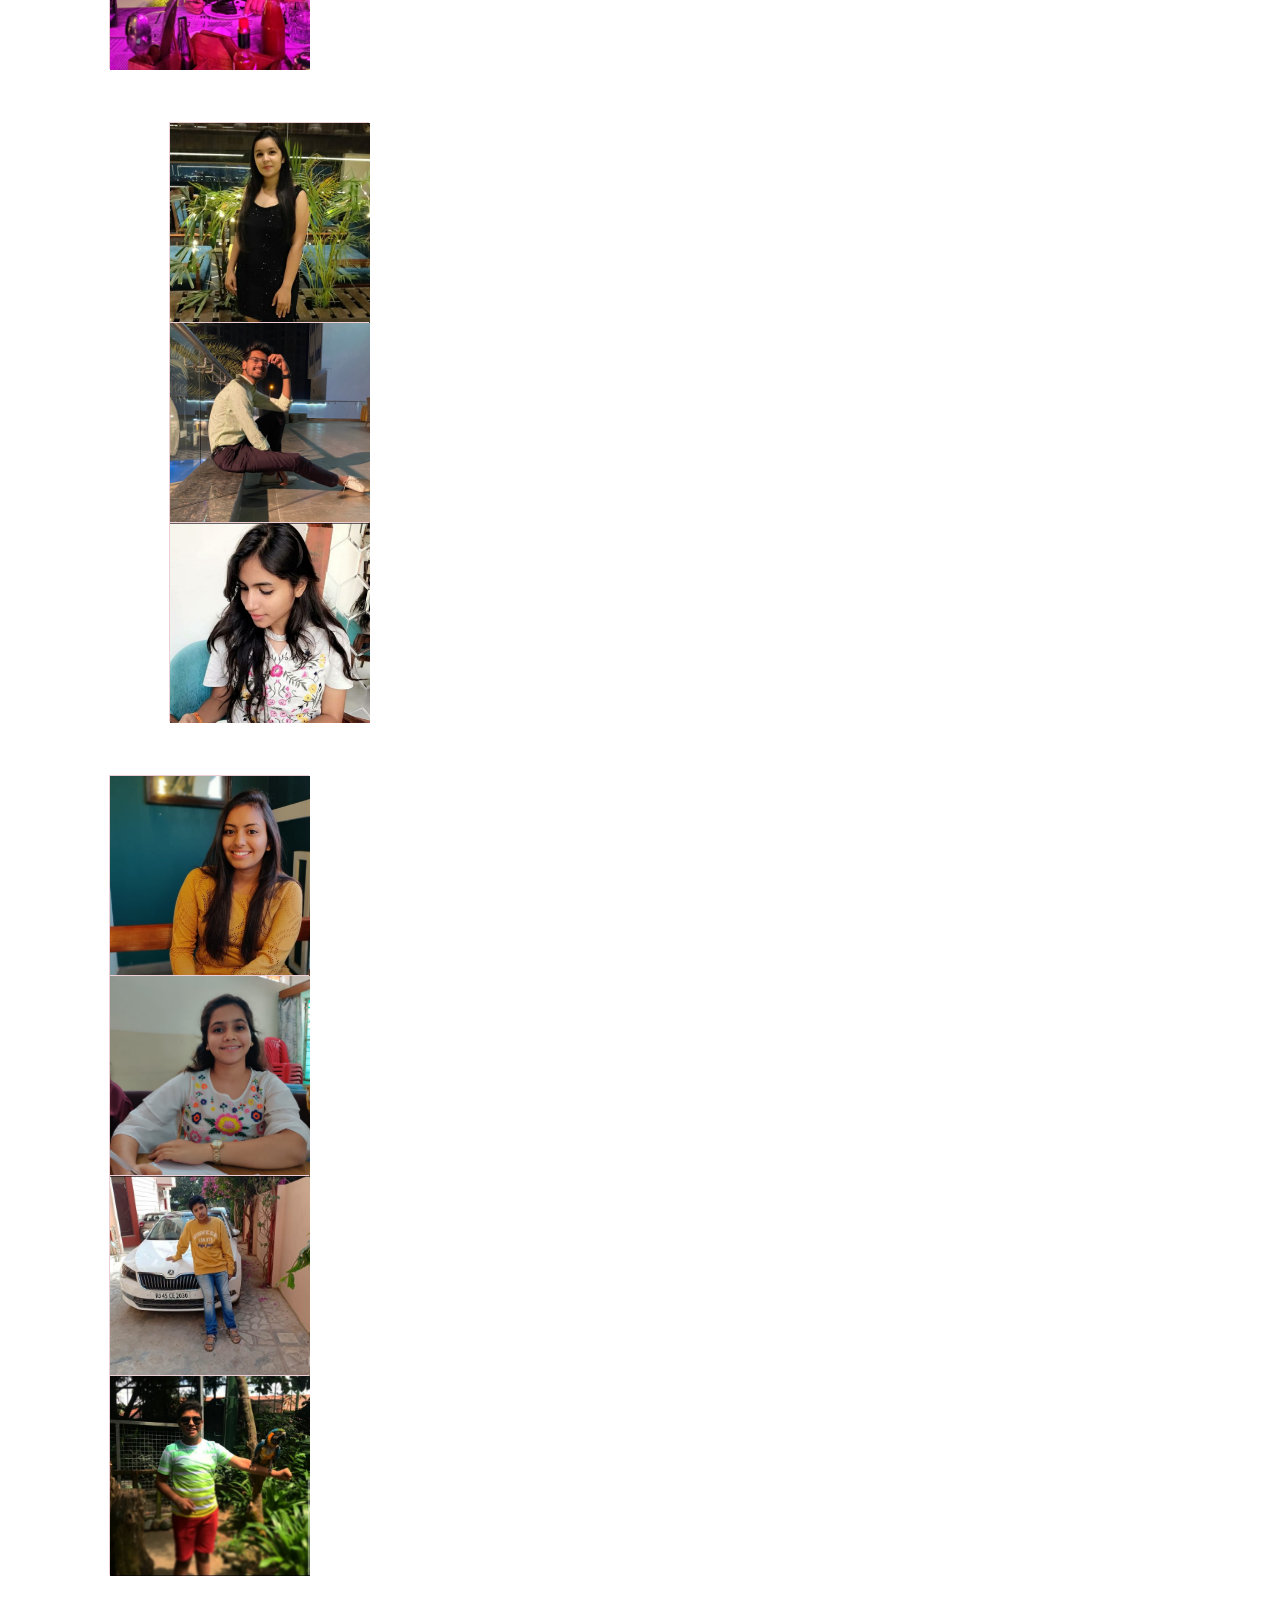
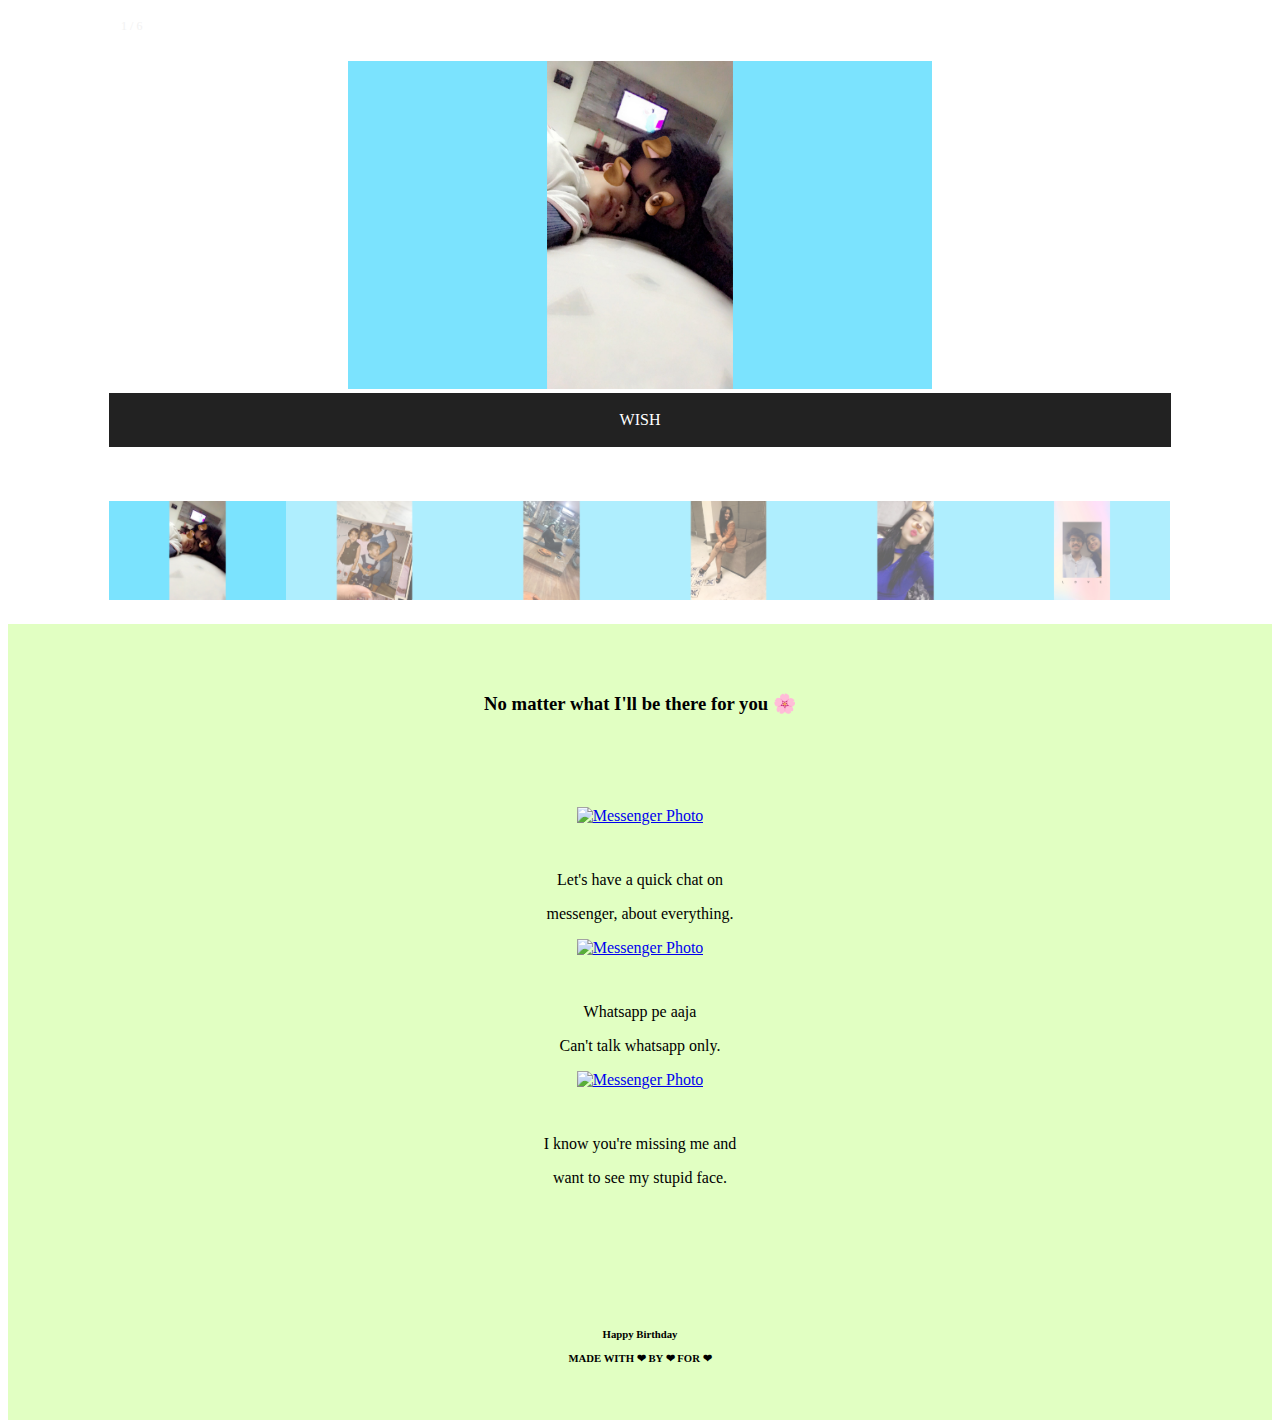
==== commit 6078ec65: "v 1.0.1 (Bugs fixed: images)" ====
--- a/index.html
+++ b/index.html
@@ -71,22 +71,22 @@
           <div id="carouselExampleSlidesOnly" class="carousel slide" data-ride="carousel" data-interval="1800">
             <div class="carousel-inner">
               <div class="carousel-item active">
-                <img src="images/index/Carousel/p1.jpg" class="carouselimage">
+                <img src="images/Index/Carousel/p1.jpg" class="carouselimage">
               </div>
               <div class="carousel-item">
-                <img src="images/index/Carousel/p2.jpg" class="carouselimage">
+                <img src="images/Index/Carousel/p2.jpg" class="carouselimage">
               </div>
               <div class="carousel-item">
-                <img src="images/index/Carousel/p3.jpg" class="carouselimage">
+                <img src="images/Index/Carousel/p3.jpg" class="carouselimage">
               </div>
               <div class="carousel-item">
-                <img src="images/index/Carousel/p4.jpeg" class="carouselimage">
+                <img src="images/Index/Carousel/p4.jpeg" class="carouselimage">
               </div>
               <div class="carousel-item">
-                <img src="images/index/Carousel/p5.jpg" class="carouselimage">
+                <img src="images/Index/Carousel/p5.jpg" class="carouselimage">
               </div>
               <div class="carousel-item">
-                <img src="images/index/Carousel/p6.jpg" class="carouselimage">
+                <img src="images/Index/Carousel/p6.jpg" class="carouselimage">
               </div>
             </div>
           </div>
@@ -97,7 +97,7 @@
 
 
   <!-- FLIP CARD WISHES -->
-  <section id="flipwishes" style="background-image: url('images/index/Extras/backgroundimage.jpeg'); background-repeat: no-repeat; background-attachment: fixed; background-size: cover;">
+  <section id="flipwishes" style="background-image: url('images/Index/Extras/backgroundimage.jpeg'); background-repeat: no-repeat; background-attachment: fixed; background-size: cover;">
     <div class="container-fluid">
 
       <h2 class="flipwishtitle">Wishes for you</h2>
@@ -111,7 +111,7 @@
           <div class="flip-card">
             <div class="flip-card-inner">
               <div class="flip-card-front">
-                <img src="images/index/Wishes/gudiadi.jpg" alt="Gudia Di" style="width:200px;height:200px;">
+                <img src="images/Index/Wishes/gudiadi.jpg" alt="Gudia Di" style="width:200px;height:200px;">
               </div>
               <div class="flip-card-back">
                 <p class="gudiadi">In no time My lovely little chutka has turned into prasidhi!🙈 sb kuch change ho skta ha lekin meri badi se badi glti pr bhi tera hi daat khana kabhi nahi kuki
@@ -125,7 +125,7 @@
           <div class="flip-card">
             <div class="flip-card-inner">
               <div class="flip-card-front">
-                <img src="images/index/Wishes/gitthi.jpg" alt="Gitthi" style="width:200px;height:200px;">
+                <img src="images/Index/Wishes/gitthi.jpg" alt="Gitthi" style="width:200px;height:200px;">
               </div>
               <div class="flip-card-back">
                 <p class="gitthi">Happiest birthday somu! You already know how much you mean to me. Thankyouu for always being so possessive about me.
@@ -139,7 +139,7 @@
           <div class="flip-card">
             <div class="flip-card-inner">
               <div class="flip-card-front">
-                <img src="images/index/Wishes/harshi.png" alt="Harshi" style="width:200px;height:200px;">
+                <img src="images/Index/Wishes/harshi.png" alt="Harshi" style="width:200px;height:200px;">
               </div>
               <div class="flip-card-back">
                 <p>Happy Birthday twinkle
@@ -153,7 +153,7 @@
           <div class="flip-card">
             <div class="flip-card-inner">
               <div class="flip-card-front">
-                <img src="images/index/Wishes/sejal.jpg" alt="Sejal" style="width:200px;height:200px;">
+                <img src="images/Index/Wishes/sejal.jpg" alt="Sejal" style="width:200px;height:200px;">
               </div>
               <div class="flip-card-back">
                 <p class="sejal">Happy Birthdayyy Twinkle!
@@ -175,7 +175,7 @@
           <div class="flip-card even-row">
             <div class="flip-card-inner">
               <div class="flip-card-front">
-                <img src="images/index/Wishes/anubhayia.jpg" alt="Anu Bhayia" style="width:200px;height:200px;">
+                <img src="images/Index/Wishes/anubhayia.jpg" alt="Anu Bhayia" style="width:200px;height:200px;">
               </div>
               <div class="flip-card-back">
                 <p>Hi twinkle wishing you a very very happy birthday. Getting older day by day and maybe getting wiser maybe.
@@ -189,7 +189,7 @@
           <div class="flip-card even-row">
             <div class="flip-card-inner">
               <div class="flip-card-front">
-                <img src="images/index/Wishes/vasubhabhi.jpg" alt="Vasudha Bhabhi" style="width:200px;height:200px;">
+                <img src="images/Index/Wishes/vasubhabhi.jpg" alt="Vasudha Bhabhi" style="width:200px;height:200px;">
               </div>
               <div class="flip-card-back">
                 <p class="vasudhabhabhi">Many many happy returns of the day Twinkle Di. From gossiping sessions to bullying each other to playing games together we have a lot of moments to be cherrish for lifetime. Happy Birthday, enjoy your day,
@@ -203,7 +203,7 @@
           <div class="flip-card even-row">
             <div class="flip-card-inner">
               <div class="flip-card-front">
-                <img src="images/index/Wishes/ritvi.jpg" alt="Ritvi" style="width:200px;height:200px;">
+                <img src="images/Index/Wishes/ritvi.jpg" alt="Ritvi" style="width:200px;height:200px;">
               </div>
               <div class="flip-card-back">
                 <p class="ritvi">Happy Birthday Twinke Di. I love all our sessions all our talks. I have a lot of fun with you, though you annoy me so much and you make me say awkward things that I don't really like saying to anyone. But anyway Happy
@@ -221,7 +221,7 @@
           <div class="flip-card">
             <div class="flip-card-inner">
               <div class="flip-card-front">
-                <img src="images/index/Wishes/chahak.jpeg" alt="Chahak" style="width:200px;height:200px;">
+                <img src="images/Index/Wishes/chahak.jpeg" alt="Chahak" style="width:200px;height:200px;">
               </div>
               <div class="flip-card-back">
                 <p>Happy birthday baby ❤️
@@ -237,7 +237,7 @@
           <div class="flip-card">
             <div class="flip-card-inner">
               <div class="flip-card-front">
-                <img src="images/index/Wishes/saharshbhayia.png" alt="Saharsh Bhayia" style="width:200px;height:200px;">
+                <img src="images/Index/Wishes/saharshbhayia.png" alt="Saharsh Bhayia" style="width:200px;height:200px;">
               </div>
               <div class="flip-card-back">
                 <p>Happy Birthday Twinkle. Have a Blast.🎂💐🍫🍧. Awaiting to get killed by you when we next play killer Detective👻🤣😀</p>
@@ -250,7 +250,7 @@
           <div class="flip-card">
             <div class="flip-card-inner">
               <div class="flip-card-front">
-                <img src="images/index/Wishes/saloni.jpeg" alt="Saloni" style="width:200px;height:200px;">
+                <img src="images/Index/Wishes/saloni.jpeg" alt="Saloni" style="width:200px;height:200px;">
               </div>
               <div class="flip-card-back">
                 <p class="saloni">Happy birthday to a sweet soul💟, You deserve every good thing that comes your way. Have a blast.
@@ -267,7 +267,7 @@
           <div class="flip-card">
             <div class="flip-card-inner">
               <div class="flip-card-front">
-                <img src="images/index/Wishes/esha.jpg" alt="Esha" style="width:200px;height:200px;">
+                <img src="images/Index/Wishes/esha.jpg" alt="Esha" style="width:200px;height:200px;">
               </div>
               <div class="flip-card-back">
                 <p class="esha">From all of past three years
@@ -299,7 +299,7 @@
           <div class="flip-card even-row">
             <div class="flip-card-inner">
               <div class="flip-card-front">
-                <img src="images/index/Wishes/riya.jpg" alt="Riya" style="width:200px;height:200px;">
+                <img src="images/Index/Wishes/riya.jpg" alt="Riya" style="width:200px;height:200px;">
               </div>
               <div class="flip-card-back">
                 <p class="riya">Happy birthday Prasidhi💕
@@ -316,7 +316,7 @@
           <div class="flip-card even-row">
             <div class="flip-card-inner">
               <div class="flip-card-front">
-                <img src="images/index/Wishes/saransh.jpg" alt="Saransh" style="width:200px;height:200px;">
+                <img src="images/Index/Wishes/saransh.jpg" alt="Saransh" style="width:200px;height:200px;">
               </div>
               <div class="flip-card-back">
                 <p class="saransh">Hey P 👑, uddd mat zada birthday hi hai. Happppy Birthday babyyy 💕.
@@ -331,7 +331,7 @@
           <div class="flip-card even-row">
             <div class="flip-card-inner">
               <div class="flip-card-front">
-                <img src="images/index/Wishes/sonal.jpg" alt="Sonal" style="width:200px;height:200px;">
+                <img src="images/Index/Wishes/sonal.jpg" alt="Sonal" style="width:200px;height:200px;">
               </div>
               <div class="flip-card-back">
                 <p>Happiest birthday Prasidhi 🎂❤️
@@ -350,7 +350,7 @@
           <div class="flip-card">
             <div class="flip-card-inner">
               <div class="flip-card-front">
-                <img src="images/index/Wishes/nimmi.jpg" alt="Nimmi" style="width:200px;height:200px;">
+                <img src="images/Index/Wishes/nimmi.jpg" alt="Nimmi" style="width:200px;height:200px;">
               </div>
               <div class="flip-card-back">
                 <p class="nimmi">Happpiee Birthday Prasidhi ❤️
@@ -366,7 +366,7 @@
           <div class="flip-card">
             <div class="flip-card-inner">
               <div class="flip-card-front">
-                <img src="images/index/Wishes/tanvi.jpg" alt="Tanvi" style="width:200px;height:200px;">
+                <img src="images/Index/Wishes/tanvi.jpg" alt="Tanvi" style="width:200px;height:200px;">
               </div>
               <div class="flip-card-back">
                 <p class="tanvi">Happy birthday Prasidhi🥰
@@ -383,7 +383,7 @@
           <div class="flip-card">
             <div class="flip-card-inner">
               <div class="flip-card-front">
-                <img src="images/index/Wishes/raghav.jpg" alt="Raghav" style="width:200px;height:200px;">
+                <img src="images/Index/Wishes/raghav.jpg" alt="Raghav" style="width:200px;height:200px;">
               </div>
               <div class="flip-card-back">
                 <p>Happy Birthday Tinga Di</p>
@@ -396,7 +396,7 @@
           <div class="flip-card">
             <div class="flip-card-inner">
               <div class="flip-card-front">
-                <img src="images/index/Wishes/madhav.jpg" alt="Madhav" style="width:200px;height:200px;">
+                <img src="images/Index/Wishes/madhav.jpg" alt="Madhav" style="width:200px;height:200px;">
               </div>
               <div class="flip-card-back">
                 <p class="madhav">helloji
@@ -419,7 +419,7 @@
       <!-- Full-width images with number text -->
       <div class="mySlides">
         <div class="numbertext">1 / 6</div>
-        <img src="images/index/Prasidhi/a1.jpg" style="width:55%">
+        <img src="images/Index/Prasidhi/a1.jpg" style="width:55%">
       </div>
 
       <div class="mySlides">
@@ -484,17 +484,17 @@
       <h3>No matter what I'll be there for you 🌸</h3>
       <div class="row">
         <div class="col-lg-4">
-          <a href="https://www.facebook.com/messages/t/saransh.kanungo" target="_blank"><img class="contact-icons" src="images/index/cta/messenger.png" alt="Messenger Photo"></a>
+          <a href="https://www.facebook.com/messages/t/saransh.kanungo" target="_blank"><img class="contact-icons" src="images/Index/cta/messenger.png" alt="Messenger Photo"></a>
           <p>Let's have a quick chat on</p>
           <p>messenger, about everything.</p>
         </div>
         <div class="col-lg-4">
-          <a href="https://wa.me/918766641055" target="_blank"><img class="contact-icons" src="images/index/cta/whatsapp.png" alt="Messenger Photo"></a>
+          <a href="https://wa.me/918766641055" target="_blank"><img class="contact-icons" src="images/Index/cta/whatsapp.png" alt="Messenger Photo"></a>
           <p>Whatsapp pe aaja</p>
           <p>Can't talk whatsapp only.</p>
         </div>
         <div class="col-lg-4">
-          <a href="https://www.facebook.com/videocall/incall/?peer_id=100000145581131" target="_blank"><img class="contact-icons" src="images/index/cta/video-call.png" alt="Messenger Photo"></a>
+          <a href="https://www.facebook.com/videocall/incall/?peer_id=100000145581131" target="_blank"><img class="contact-icons" src="images/Index/cta/video-call.png" alt="Messenger Photo"></a>
           <p>I know you're missing me and</p>
           <p>want to see my stupid face.</p>
         </div>
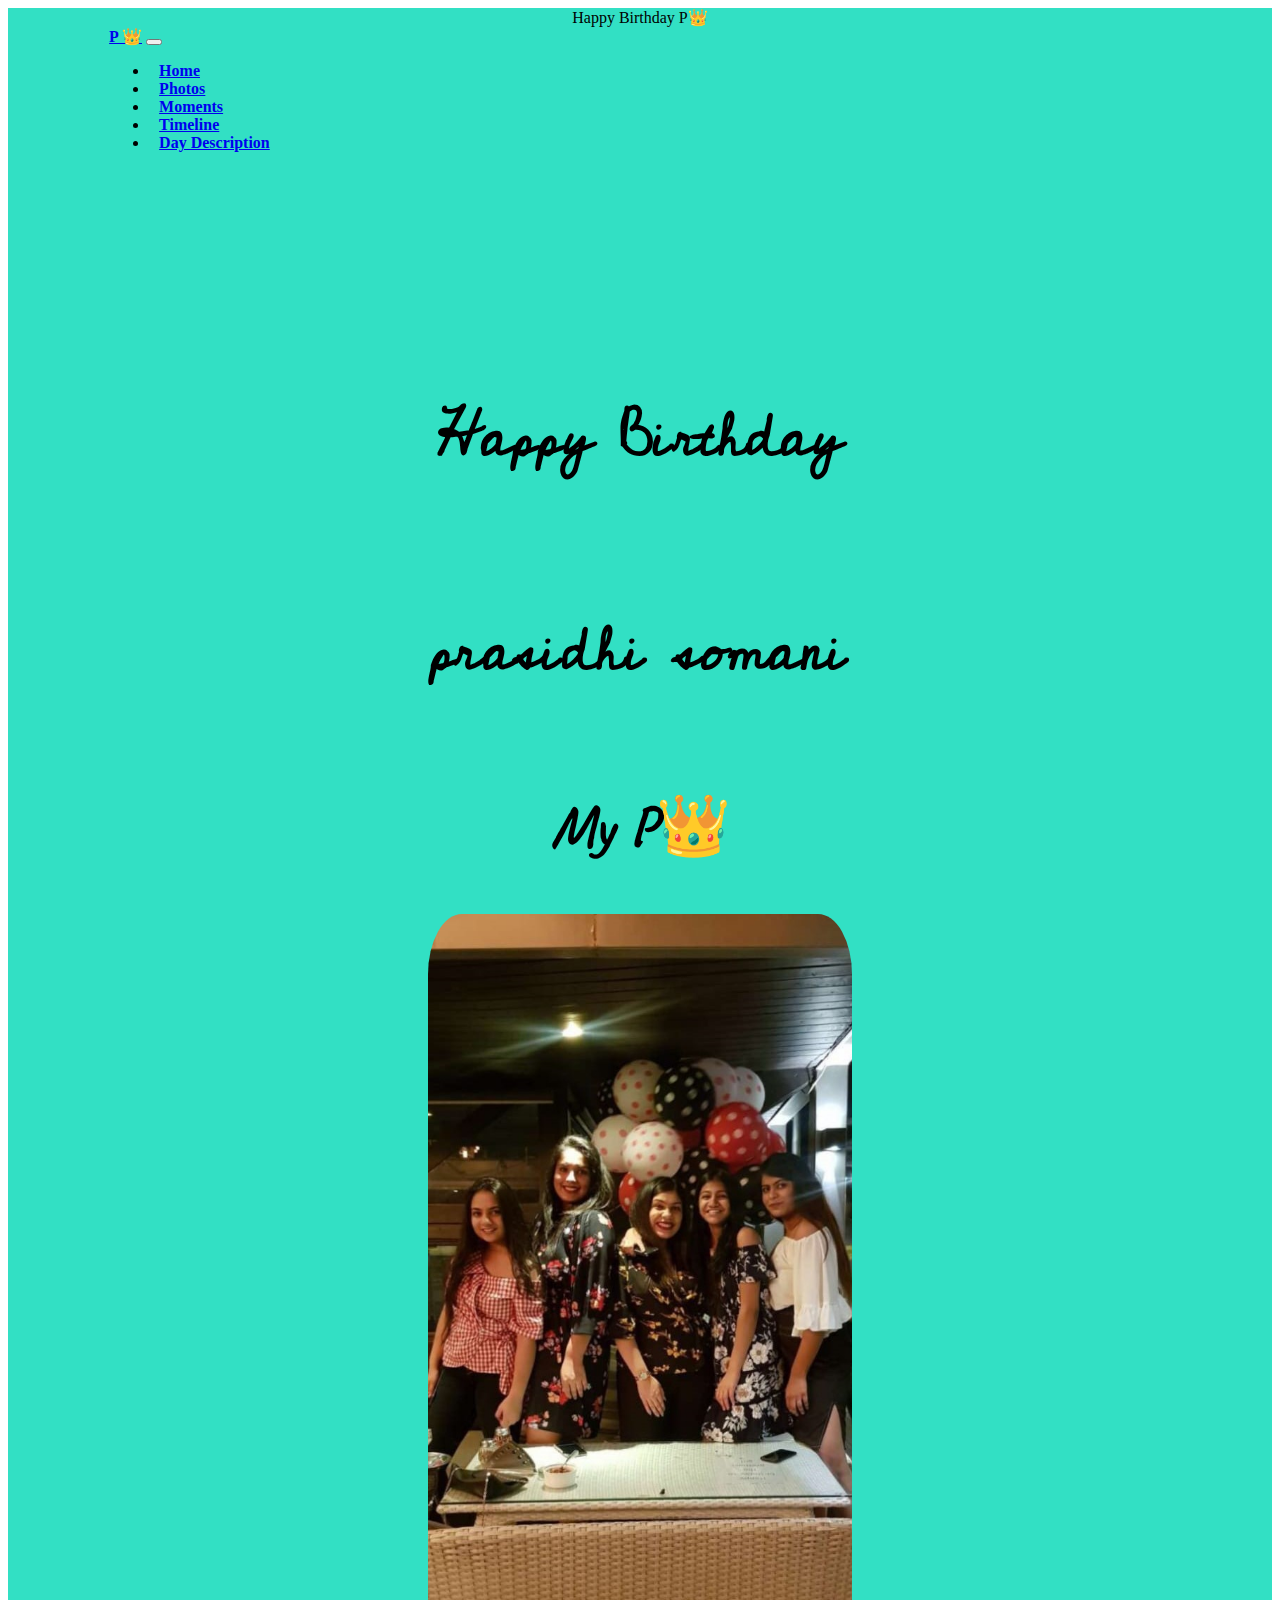
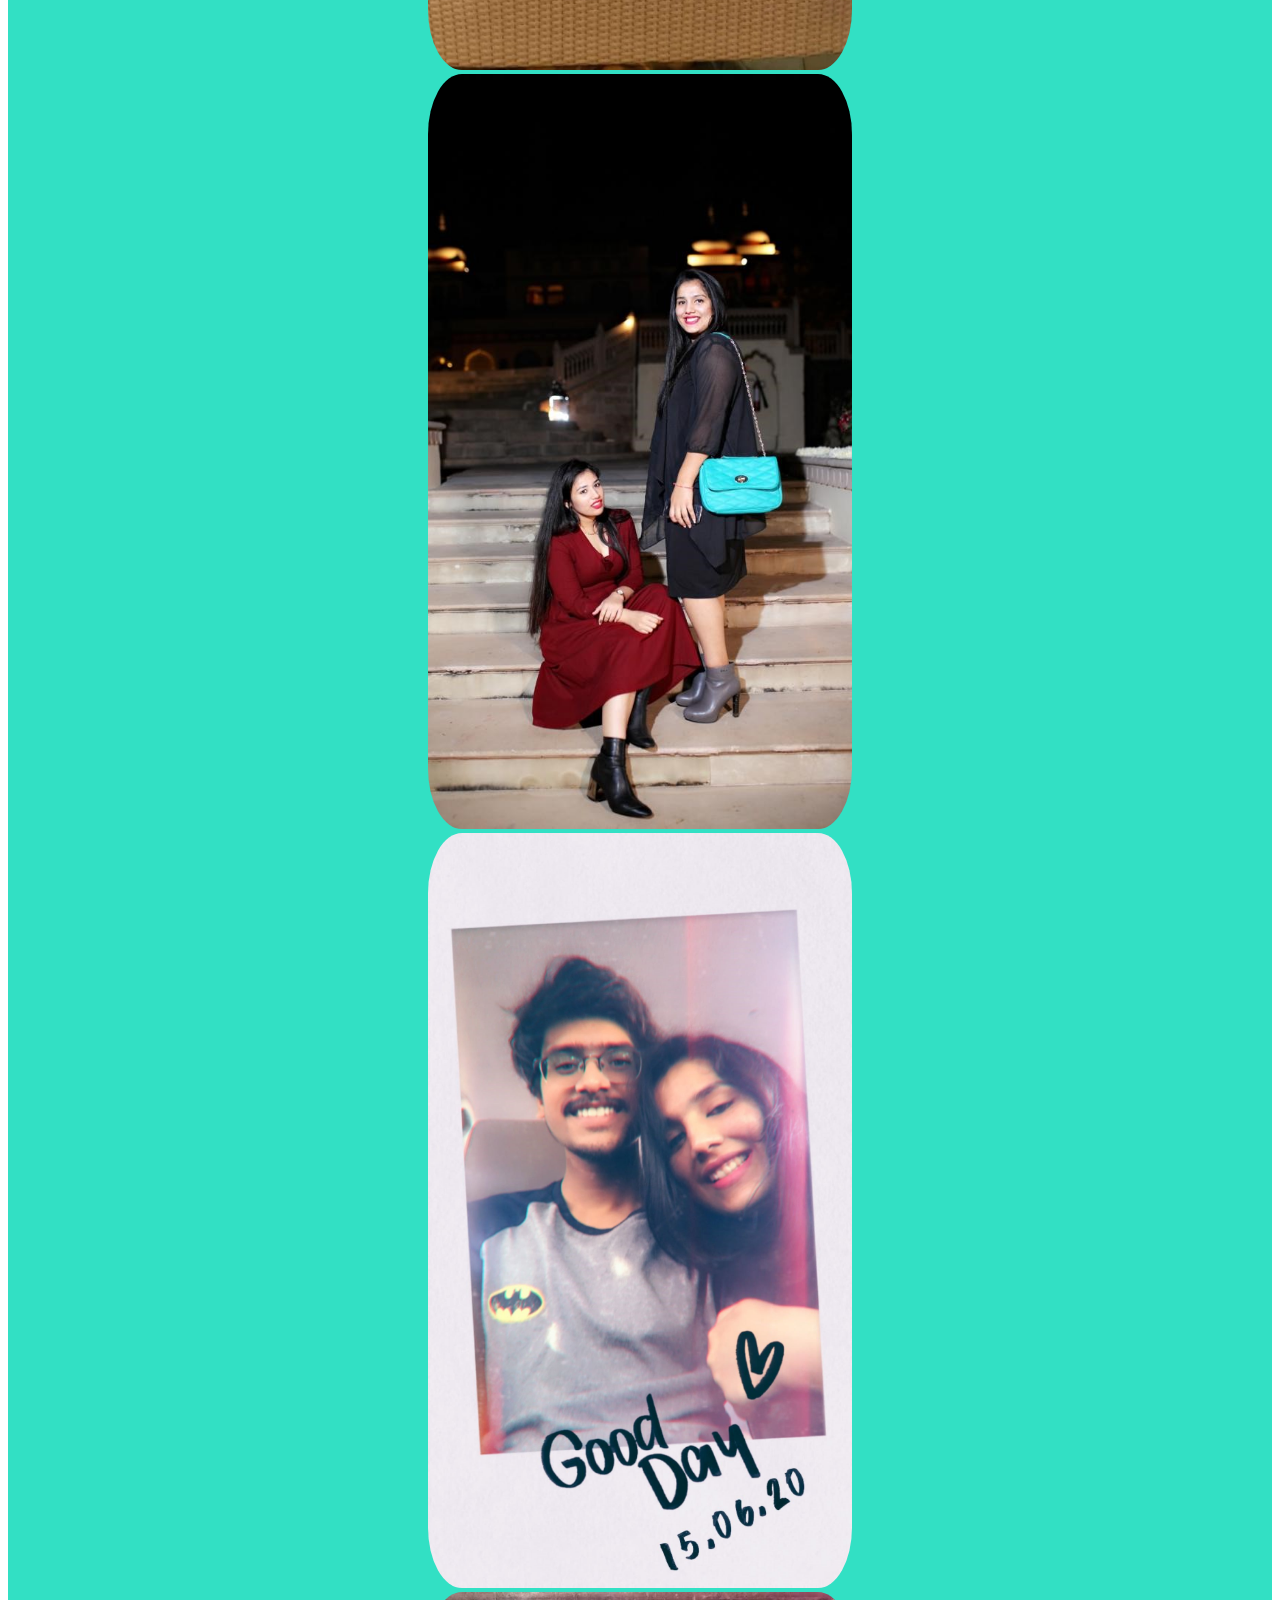
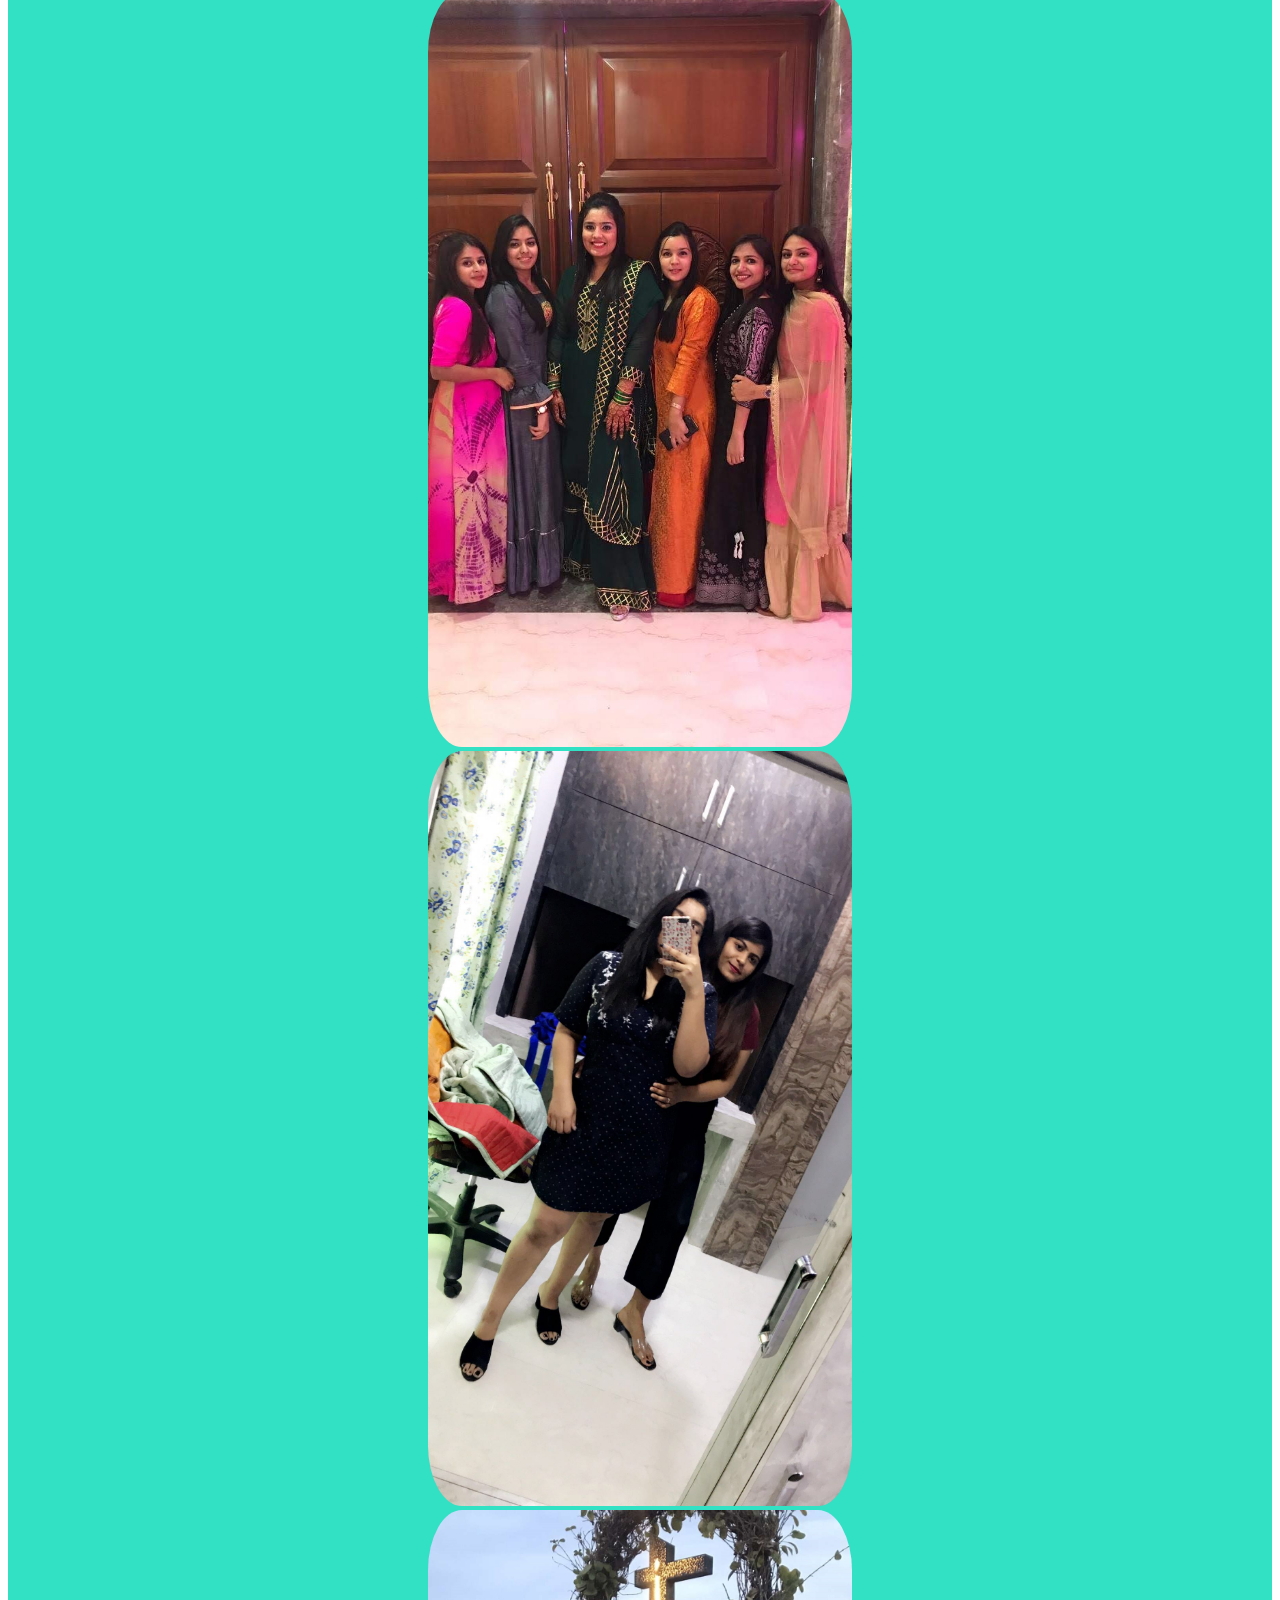
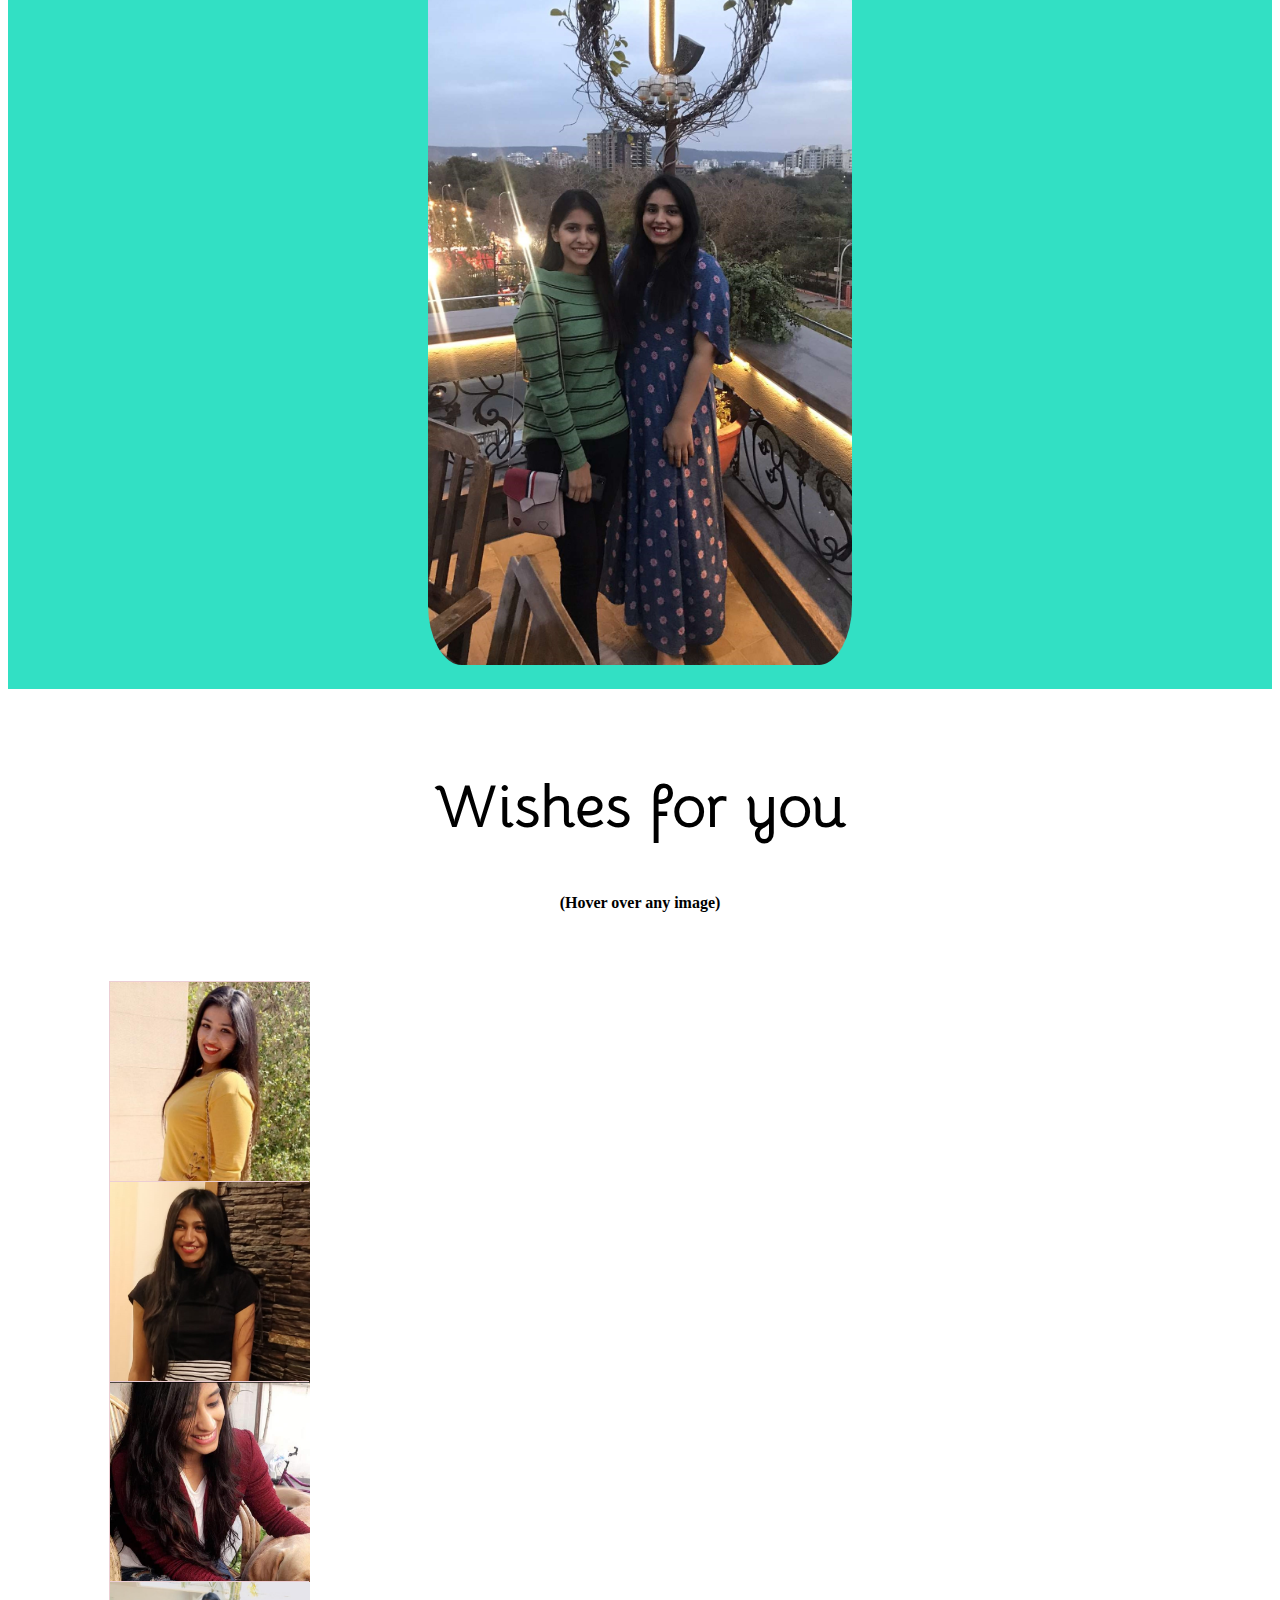
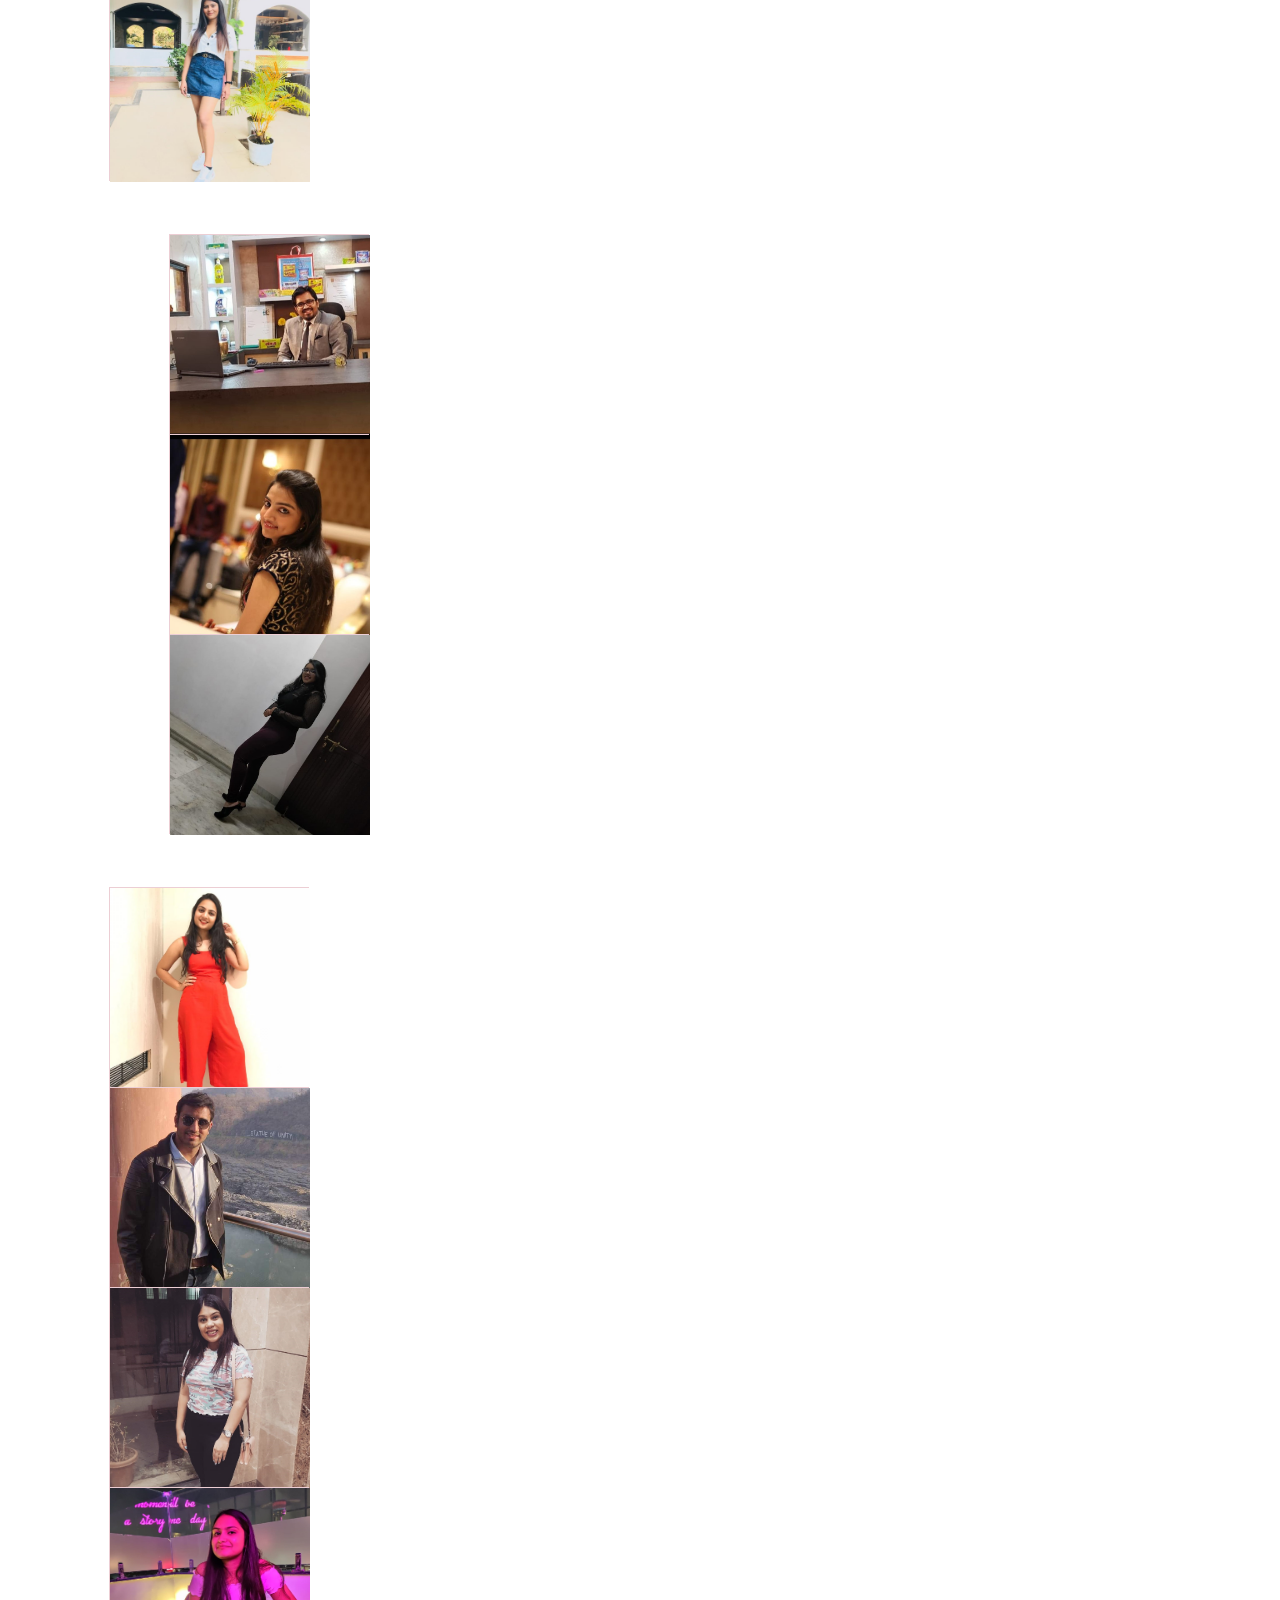
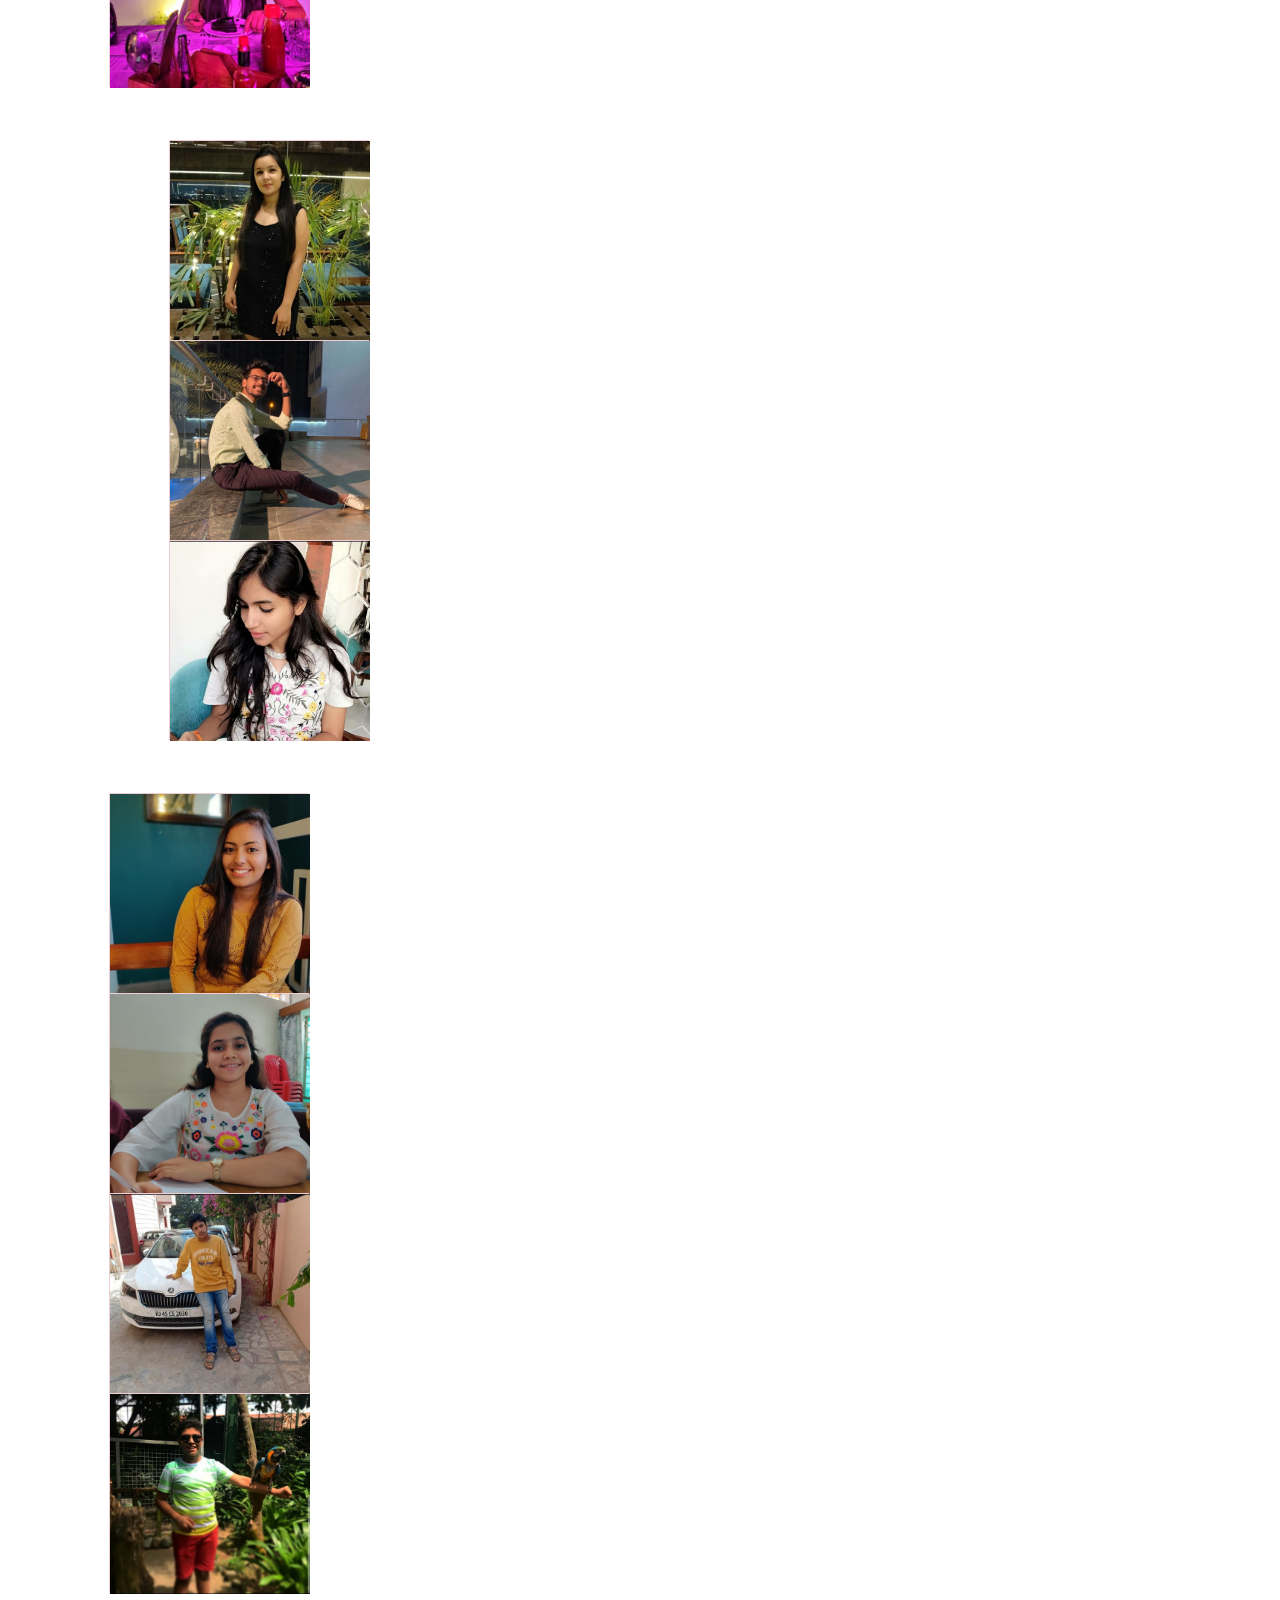
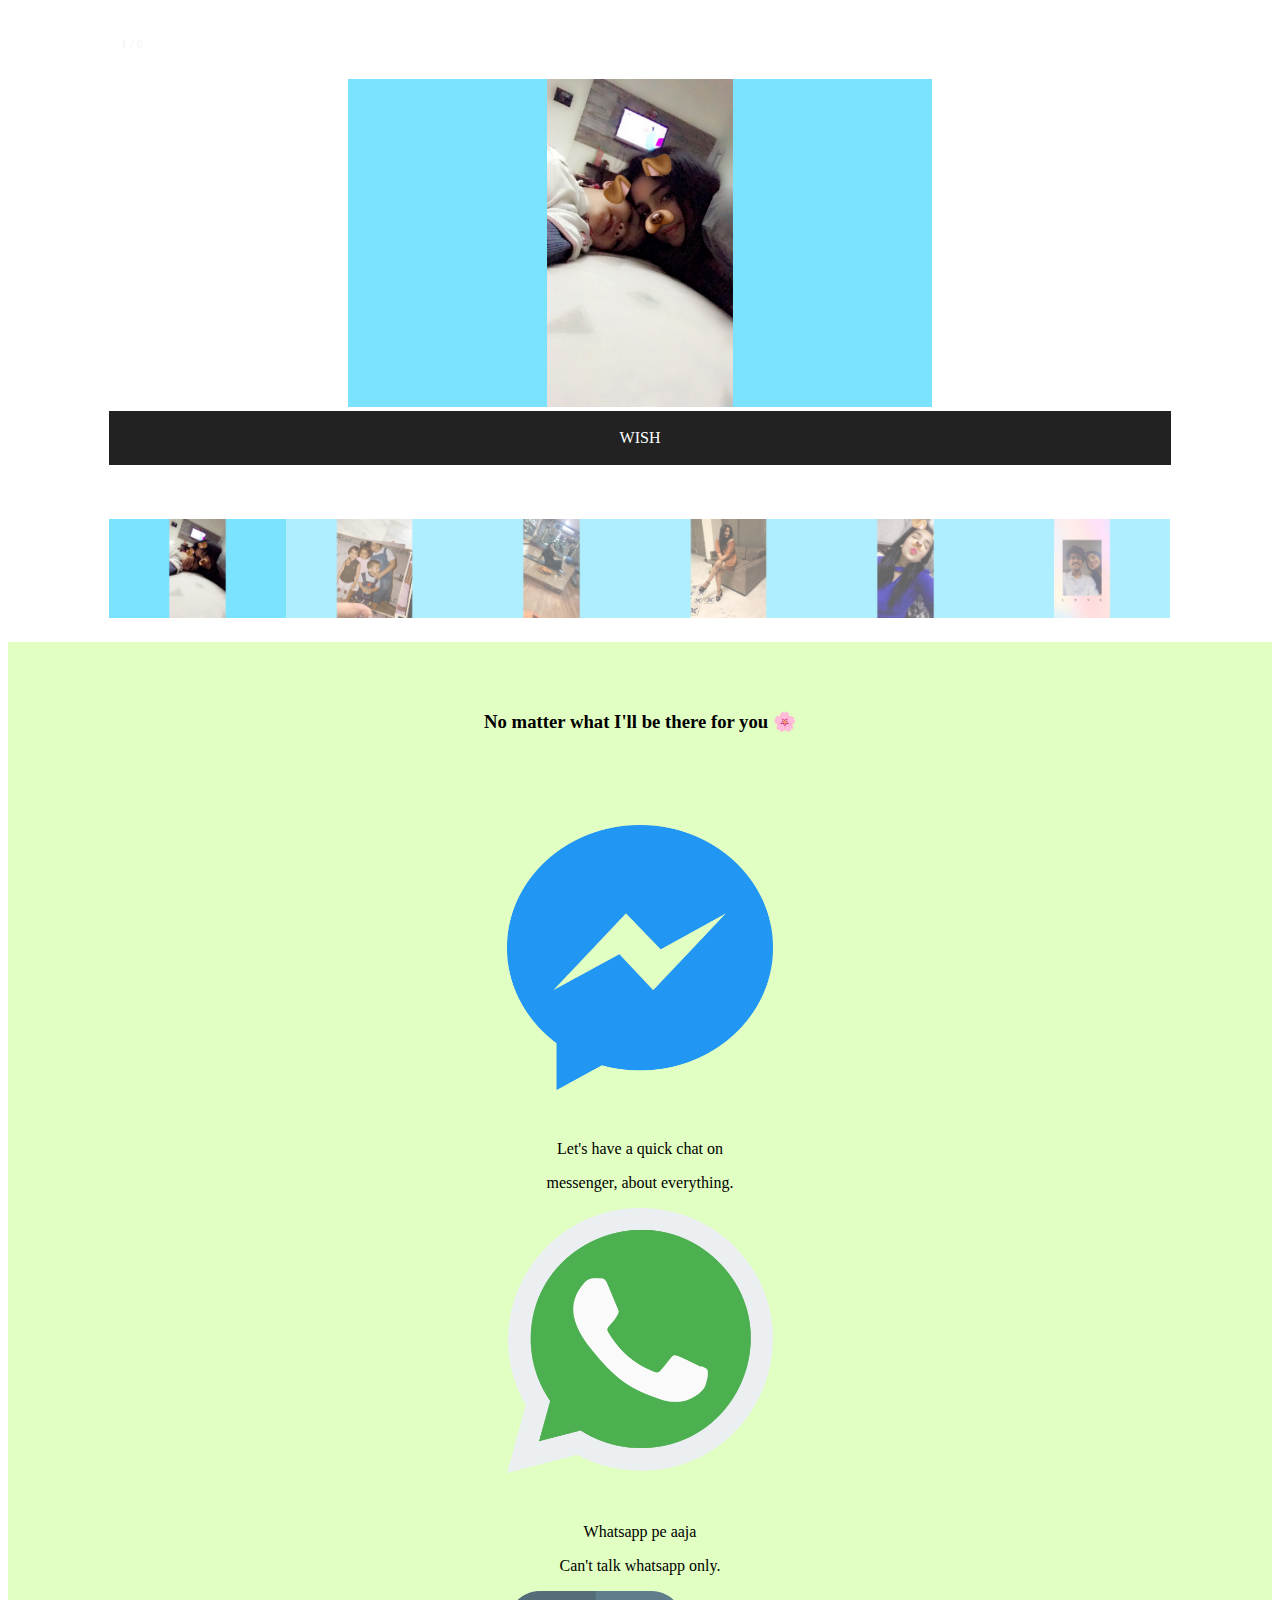
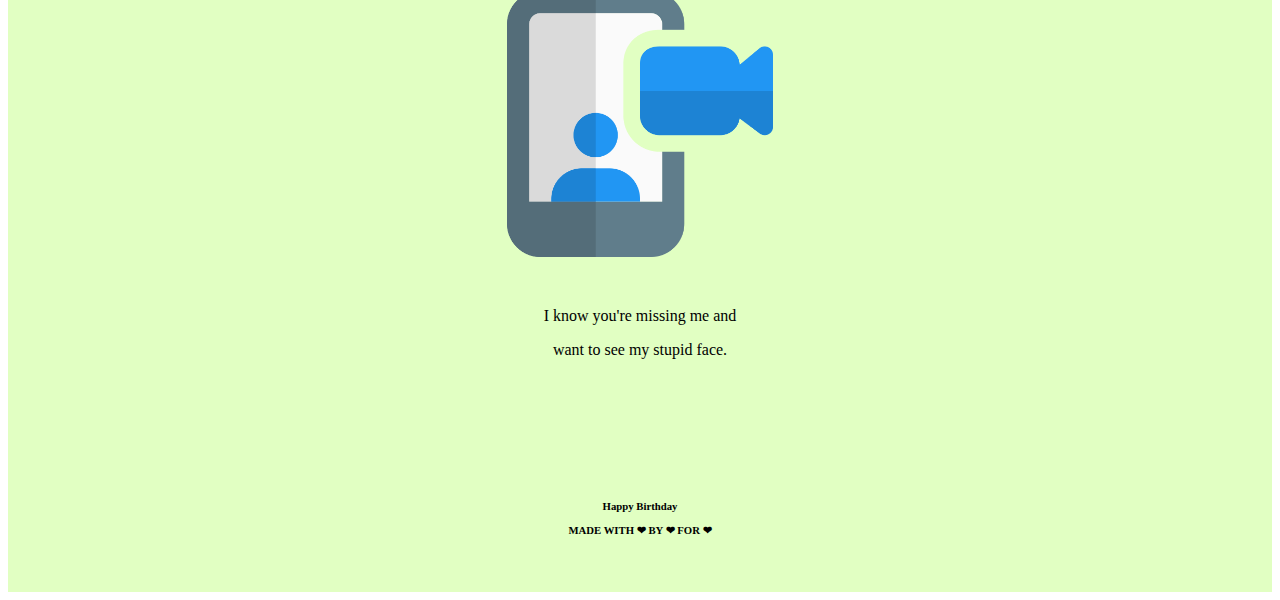
==== commit 87ec7d3c: "v 1.1.0 (Updated with day description tab)" ====
--- a/index.html
+++ b/index.html
@@ -52,6 +52,9 @@
             <li class="nav-item">
               <a class="nav-link" href="timeline.html">Timeline</a>
             </li>
+            <li class="nav-item">
+              <a class="nav-link" href="daydescription.html">Day Description</a>
+            </li>
           </ul>
         </div>
       </nav>
